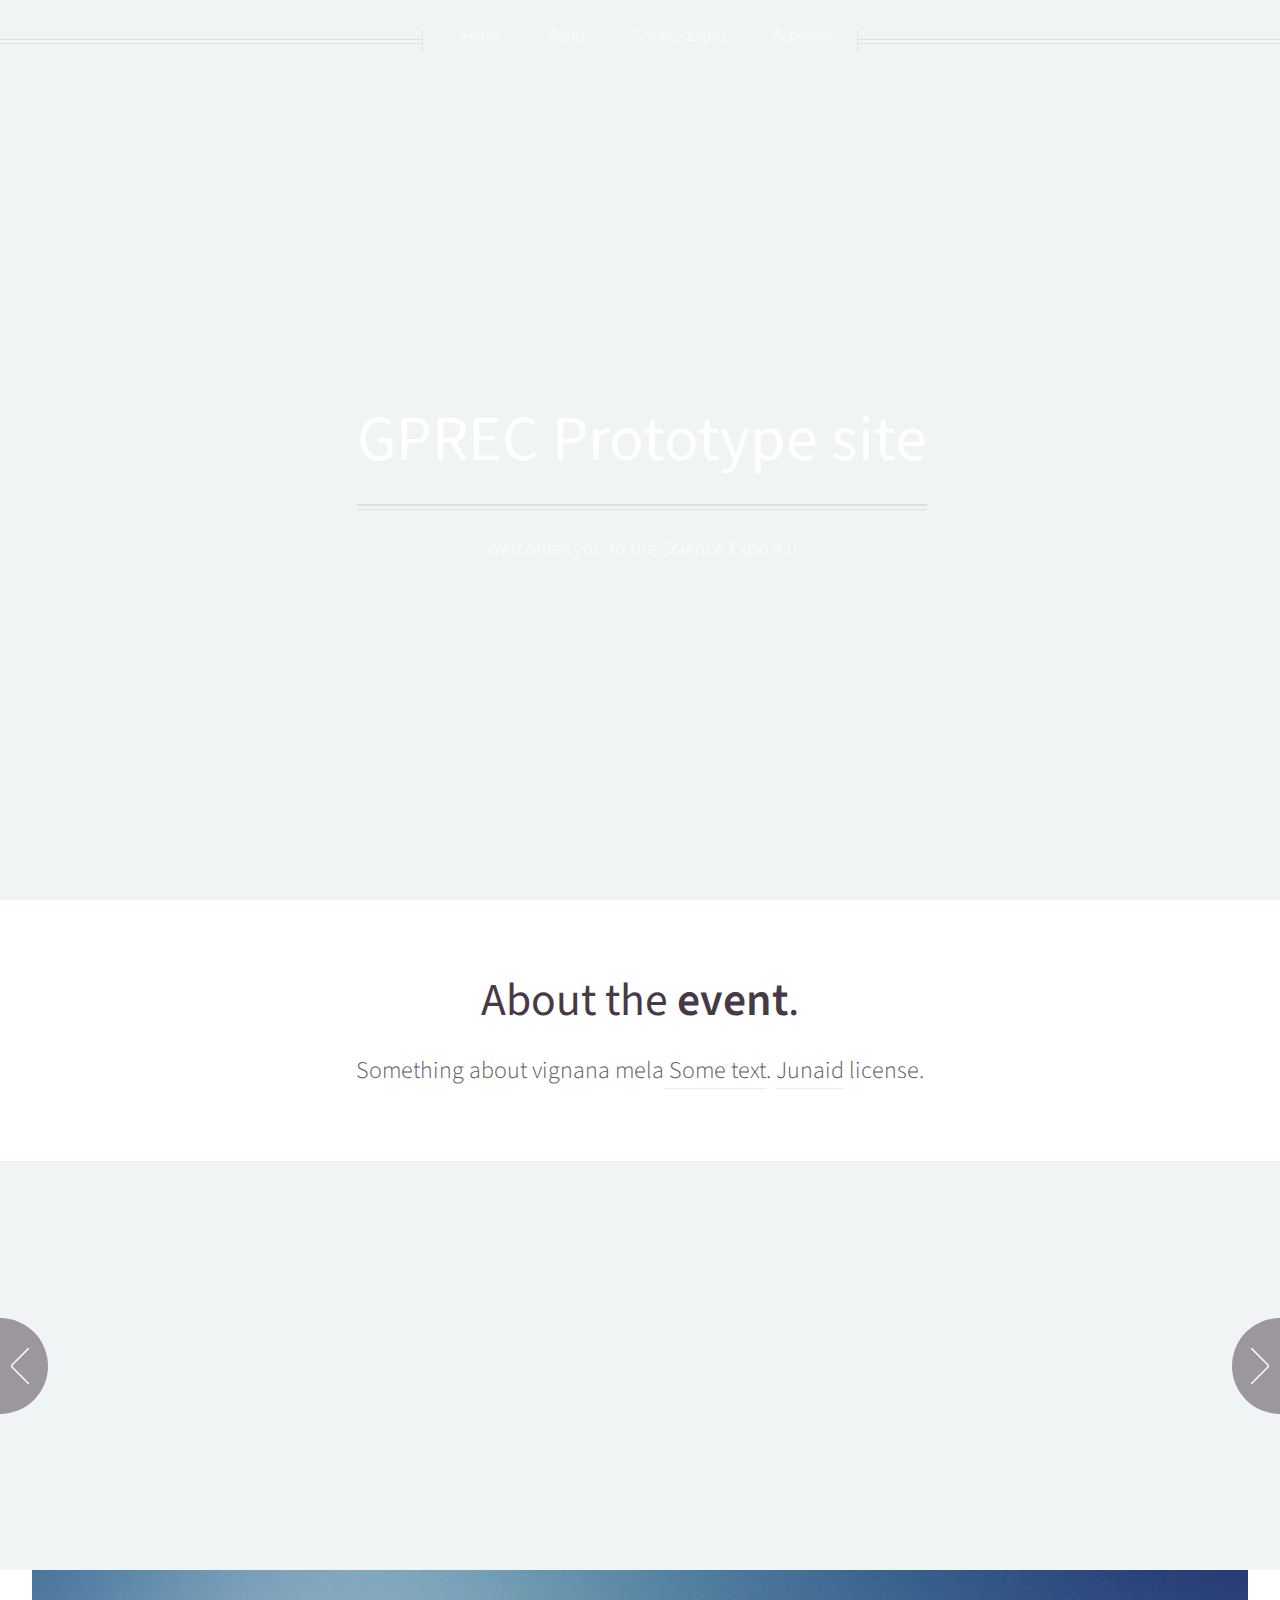
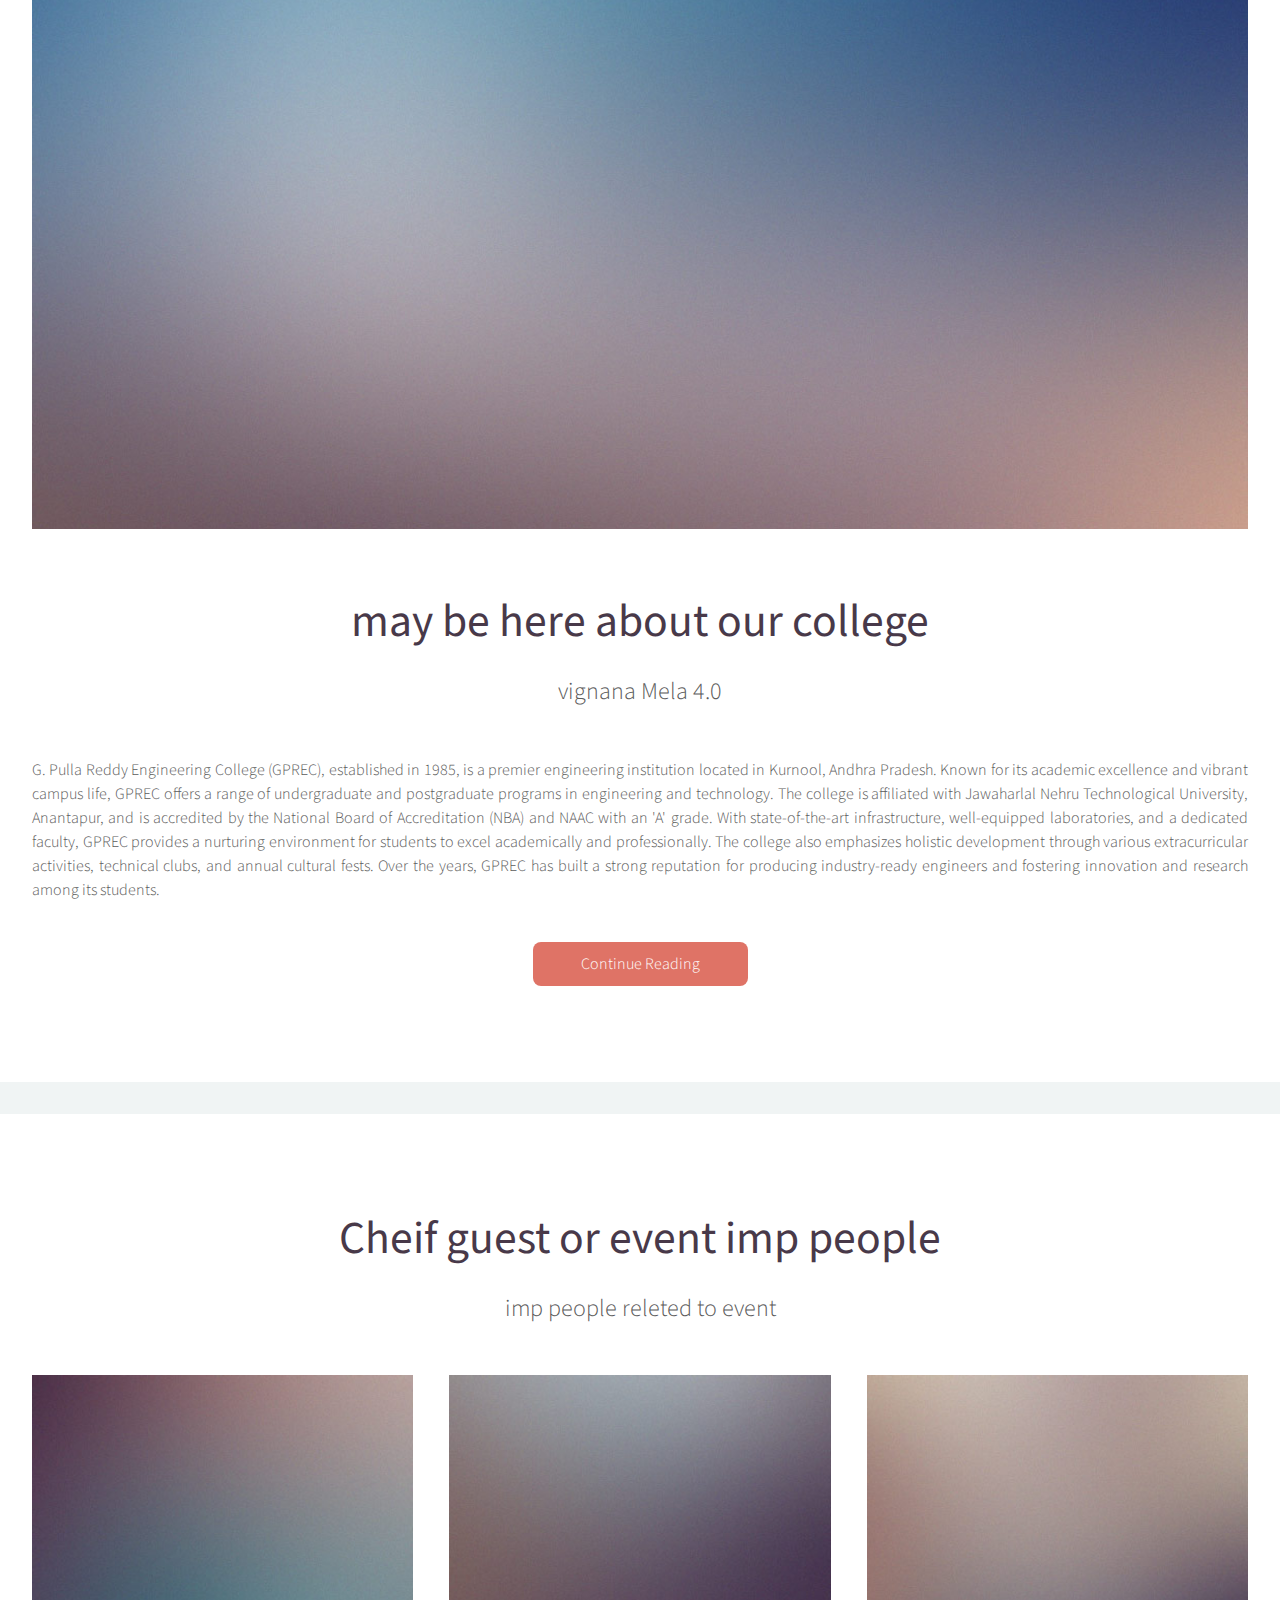
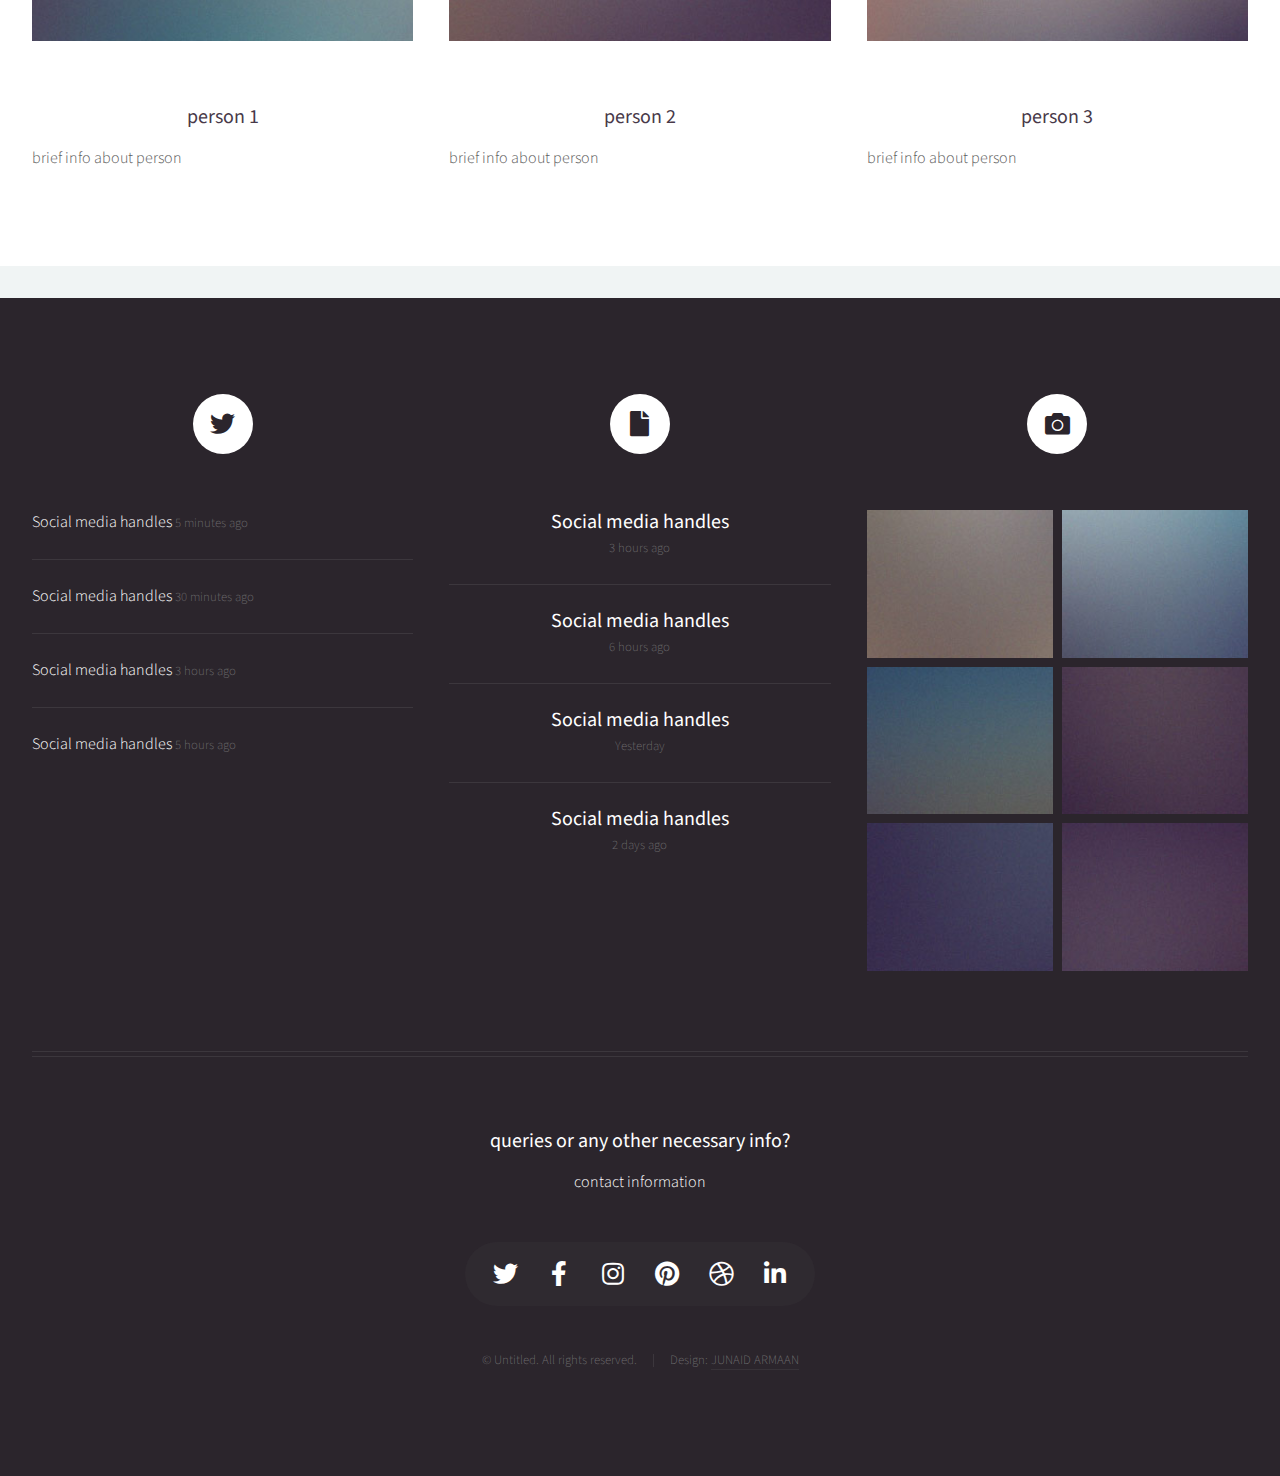
==== index.html @ 3d518bc1 "commit first" ====
<!DOCTYPE HTML>
<!--
	Helios by HTML5 UP
	html5up.net | @ajlkn
	Free for personal and commercial use under the CCA 3.0 license (html5up.net/license)
-->
<html>
	<head>
		<title>Prototype</title>
		<meta charset="utf-8" />
		<meta name="viewport" content="width=device-width, initial-scale=1, user-scalable=no" />
		<link rel="stylesheet" href="assets/css/main.css" />
		<noscript><link rel="stylesheet" href="assets/css/noscript.css" /></noscript>
	</head>
	<body class="homepage is-preload">
		<div id="page-wrapper">

			<!-- Header -->
				<div id="header">

					<!-- Inner -->
						<div class="inner">
							<header>
								<h1><a href="index.html" id="logo">GPREC Prototype site</a></h1>
								<hr />
								<p>Welcomes you to the Science Expo 4.0	</p>
							</header>
							<!-- <footer>
								<a href="#banner" class="button circled scrolly">Start</a>
							</footer> -->
						</div>

					<!-- Nav -->
						<nav id="nav">
							<ul>
								<li><a href="index.html">Home</a></li>
								<!-- <li>
									<a href="#">Dropdown</a>
									<ul>
										<li><a href="#">Lorem ipsum dolor</a></li>
										<li><a href="#">Magna phasellus</a></li>
										<li><a href="#">Etiam dolore nisl</a></li>
										<li>
											<a href="#">And a submenu &hellip;</a>
											<ul>
												<li><a href="#">Lorem ipsum dolor</a></li>
												<li><a href="#">Phasellus consequat</a></li>
												<li><a href="#">Magna phasellus</a></li>
												<li><a href="#">Etiam dolore nisl</a></li>
											</ul>
										</li>
										<li><a href="#">Veroeros feugiat</a></li>
									</ul>
								</li> -->
								<li><a href="left-sidebar.html">Stalls</a></li>
								<li><a href="right-sidebar.html">Science Expos</a></li>
								<li><a href="no-sidebar.html">Schedule</a></li>
							</ul>
						</nav>

				</div>

			<!-- Banner -->
				<section id="banner">
					<header>
						<h2>About the  <strong>event</strong>.</h2>
						<p>
							Something about vignana mela<a href="http://html5up.net"> Some text</a>.
							 <a href="http://html5up.net/license">Junaid</a> license.
						</p>
					</header>
				</section>

			<!-- Carousel -->
				<section class="carousel">
					<div class="reel">

						<article>
							<a href="#" class="image featured"><img src="images/pic01.jpg" alt="" /></a>
							<header>
								<h3><a href="#">Some Image 1</a></h3>
							</header>
							<p>information about image</p>
						</article>

						<article>
							<a href="#" class="image featured"><img src="images/pic02.jpg" alt="" /></a>
							<header>
								<h3><a href="#">Some Image 2</a></h3>
							</header>
							<p>information about image</p>
						</article>

						<article>
							<a href="#" class="image featured"><img src="images/pic03.jpg" alt="" /></a>
							<header>
								<h3><a href="#">Some Image 3</a></h3>
							</header>
							<p>information about image</p>
						</article>

						<article>
							<a href="#" class="image featured"><img src="images/pic04.jpg" alt="" /></a>
							<header>
								<h3><a href="#">Some Image 4</a></h3>
							</header>
							<p>information about image</p>
						</article>

						<article>
							<a href="#" class="image featured"><img src="images/pic05.jpg" alt="" /></a>
							<header>
								<h3><a href="#">Some Image 5</a></h3>
							</header>
							<p>information about image</p>
						</article>

						<article>
							<a href="#" class="image featured"><img src="images/pic01.jpg" alt="" /></a>
							<header>
								<h3><a href="#">Some Image 6</a></h3>
							</header>
							<p>information about image</p>
						</article>

						<article>
							<a href="#" class="image featured"><img src="images/pic02.jpg" alt="" /></a>
							<header>
								<h3><a href="#">Some Image 7</a></h3>
							</header>
							<p>information about image</p>
						</article>

						<article>
							<a href="#" class="image featured"><img src="images/pic03.jpg" alt="" /></a>
							<header>
								<h3><a href="#">Some Image 8</a></h3>
							</header>
							<p>information about image</p>
						</article>

						<article>
							<a href="#" class="image featured"><img src="images/pic04.jpg" alt="" /></a>
							<header>
								<h3><a href="#">Some Image 9</a></h3>
							</header>
							<p>information about image</p>
						</article>

						<article>
							<a href="#" class="image featured"><img src="images/pic05.jpg" alt="" /></a>
							<header>
								<h3><a href="#">Some Image 10</a></h3>
							</header>
							<p>information about image</p>
						</article>

					</div>
				</section>

			<!-- Main -->
				<div class="wrapper style2">

					<article id="main" class="container special">
						<a href="#" class="image featured"><img src="images/pic06.jpg" alt="" /></a>
						<header>
							<h2><a href="#">may be here about our college</a></h2>
							<p>
								vignana Mela 4.0
							</p>
						</header>
						<p>
							G. Pulla Reddy Engineering College (GPREC), established in 1985, is a premier engineering institution located in Kurnool, Andhra Pradesh. Known for its academic excellence and vibrant campus life, GPREC offers a range of undergraduate and postgraduate programs in engineering and technology. The college is affiliated with Jawaharlal Nehru Technological University, Anantapur, and is accredited by the National Board of Accreditation (NBA) and NAAC with an 'A' grade. With state-of-the-art infrastructure, well-equipped laboratories, and a dedicated faculty, GPREC provides a nurturing environment for students to excel academically and professionally. The college also emphasizes holistic development through various extracurricular activities, technical clubs, and annual cultural fests. Over the years, GPREC has built a strong reputation for producing industry-ready engineers and fostering innovation and research among its students.
						</p>
						<footer>
							<a href="#" class="button">Continue Reading</a>
						</footer>
					</article>

				</div>

			<!-- Features -->
				<div class="wrapper style1">

					<section id="features" class="container special">
						<header>
							<h2>Cheif guest or event imp people</h2>
							<p>imp people releted to event</p>
						</header>
						<div class="row">
							<article class="col-4 col-12-mobile special">
								<a href="#" class="image featured"><img src="images/pic07.jpg" alt="" /></a>
								<header>
									<h3><a href="#">person 1</a></h3>
								</header>
								<p>
									brief info about person
								</p>
							</article>
							<article class="col-4 col-12-mobile special">
								<a href="#" class="image featured"><img src="images/pic08.jpg" alt="" /></a>
								<header>
									<h3><a href="#">person 2</a></h3>
								</header>
								<p>
									brief info about person
								</p>
							</article>
							<article class="col-4 col-12-mobile special">
								<a href="#" class="image featured"><img src="images/pic09.jpg" alt="" /></a>
								<header>
									
									<h3><a href="#">person 3</a></h3>
								</header>
								<p>
									brief info about person
								</p>
							</article>
						</div>
					</section>

				</div>

			<!-- Footer -->
				<div id="footer">
					<div class="container">
						<div class="row">

							<!-- Tweets -->
								<section class="col-4 col-12-mobile">
									<header>
										<h2 class="icon brands fa-twitter circled"><span class="label">Tweets</span></h2>
									</header>
									<ul class="divided">
										<li>
											<article class="tweet">
												Social media handles
												<span class="timestamp">5 minutes ago</span>
											</article>
										</li>
										<li>
											<article class="tweet">
												Social media handles
												<span class="timestamp">30 minutes ago</span>
											</article>
										</li>
										<li>
											<article class="tweet">
												Social media handles
												<span class="timestamp">3 hours ago</span>
											</article>
										</li>
										<li>
											<article class="tweet">
												Social media handles
												<span class="timestamp">5 hours ago</span>
											</article>
										</li>
									</ul>
								</section>

							<!-- Posts -->
								<section class="col-4 col-12-mobile">
									<header>
										<h2 class="icon solid fa-file circled"><span class="label">Posts</span></h2>
									</header>
									<ul class="divided">
										<li>
											<article class="post stub">
												<header>
													<h3><a href="#">Social media handles</a></h3>
												</header>
												<span class="timestamp">3 hours ago</span>
											</article>
										</li>
										<li>
											<article class="post stub">
												<header>
													<h3><a href="#">Social media handles</a></h3>
												</header>
												<span class="timestamp">6 hours ago</span>
											</article>
										</li>
										<li>
											<article class="post stub">
												<header>
													<h3><a href="#">Social media handles</a></h3>
												</header>
												<span class="timestamp">Yesterday</span>
											</article>
										</li>
										<li>
											<article class="post stub">
												<header>
													<h3><a href="#">Social media handles</a></h3>
												</header>
												<span class="timestamp">2 days ago</span>
											</article>
										</li>
									</ul>
								</section>

							<!-- Photos -->
								<section class="col-4 col-12-mobile">
									<header>
										<h2 class="icon solid fa-camera circled"><span class="label">Photos</span></h2>
									</header>
									<div class="row gtr-25">
										<div class="col-6">
											<a href="#" class="image fit"><img src="images/pic10.jpg" alt="" /></a>
										</div>
										<div class="col-6">
											<a href="#" class="image fit"><img src="images/pic11.jpg" alt="" /></a>
										</div>
										<div class="col-6">
											<a href="#" class="image fit"><img src="images/pic12.jpg" alt="" /></a>
										</div>
										<div class="col-6">
											<a href="#" class="image fit"><img src="images/pic13.jpg" alt="" /></a>
										</div>
										<div class="col-6">
											<a href="#" class="image fit"><img src="images/pic14.jpg" alt="" /></a>
										</div>
										<div class="col-6">
											<a href="#" class="image fit"><img src="images/pic15.jpg" alt="" /></a>
										</div>
									</div>
								</section>

						</div>
						<hr />
						<div class="row">
							<div class="col-12">

								<!-- Contact -->
									<section class="contact">
										<header>
											<h3>queries or any other necessary info?</h3>
										</header>
										<p>contact information</p>
										<ul class="icons">
											<li><a href="#" class="icon brands fa-twitter"><span class="label">Twitter</span></a></li>
											<li><a href="#" class="icon brands fa-facebook-f"><span class="label">Facebook</span></a></li>
											<li><a href="#" class="icon brands fa-instagram"><span class="label">Instagram</span></a></li>
											<li><a href="#" class="icon brands fa-pinterest"><span class="label">Pinterest</span></a></li>
											<li><a href="#" class="icon brands fa-dribbble"><span class="label">Dribbble</span></a></li>
											<li><a href="#" class="icon brands fa-linkedin-in"><span class="label">Linkedin</span></a></li>
										</ul>
									</section>

								<!-- Copyright -->
									<div class="copyright">
										<ul class="menu">
											<li>&copy; Untitled. All rights reserved.</li><li>Design: <a href="http://html5up.net">JUNAID ARMAAN</a></li>
										</ul>
									</div>

							</div>

						</div>
					</div>
				</div>

		</div>

		<!-- Scripts -->
			<script src="assets/js/jquery.min.js"></script>
			<script src="assets/js/jquery.dropotron.min.js"></script>
			<script src="assets/js/jquery.scrolly.min.js"></script>
			<script src="assets/js/jquery.scrollex.min.js"></script>
			<script src="assets/js/browser.min.js"></script>
			<script src="assets/js/breakpoints.min.js"></script>
			<script src="assets/js/util.js"></script>
			<script src="assets/js/main.js"></script>

	</body>
</html>
---- assets/css/main.css ----
@import url("https://fonts.googleapis.com/css?family=Source+Sans+Pro:300,300italic,400,400italic,600");
@import url("fontawesome-all.min.css");

/*
	Helios by HTML5 UP
	html5up.net | @ajlkn
	Free for personal and commercial use under the CCA 3.0 license (html5up.net/license)
*/

html, body, div, span, applet, object,
iframe, h1, h2, h3, h4, h5, h6, p, blockquote,
pre, a, abbr, acronym, address, big, cite,
code, del, dfn, em, img, ins, kbd, q, s, samp,
small, strike, strong, sub, sup, tt, var, b,
u, i, center, dl, dt, dd, ol, ul, li, fieldset,
form, label, legend, table, caption, tbody,
tfoot, thead, tr, th, td, article, aside,
canvas, details, embed, figure, figcaption,
footer, header, hgroup, menu, nav, output, ruby,
section, summary, time, mark, audio, video {
	margin: 0;
	padding: 0;
	border: 0;
	font-size: 100%;
	font: inherit;
	vertical-align: baseline;}

article, aside, details, figcaption, figure,
footer, header, hgroup, menu, nav, section {
	display: block;}

body {
	line-height: 1;
}

ol, ul {
	list-style: none;
}

blockquote, q {
	quotes: none;
}

	blockquote:before, blockquote:after, q:before, q:after {
		content: '';
		content: none;
	}

table {
	border-collapse: collapse;
	border-spacing: 0;
}

body {
	-webkit-text-size-adjust: none;
}

mark {
	background-color: transparent;
	color: inherit;
}

input::-moz-focus-inner {
	border: 0;
	padding: 0;
}

input, select, textarea {
	-moz-appearance: none;
	-webkit-appearance: none;
	-ms-appearance: none;
	appearance: none;
}

/* Basic */

	html {
		box-sizing: border-box;
	}

	*, *:before, *:after {
		box-sizing: inherit;
	}

	body {
		background: #f0f4f4;
		color: #5b5b5b;
		font-size: 15pt;
		line-height: 1.85em;
		font-family: 'Source Sans Pro', sans-serif;
		font-weight: 300;
	}

		body.is-preload *, body.is-preload *:before, body.is-preload *:after {
			-moz-animation: none !important;
			-webkit-animation: none !important;
			-ms-animation: none !important;
			animation: none !important;
			-moz-transition: none !important;
			-webkit-transition: none !important;
			-ms-transition: none !important;
			transition: none !important;
		}

	input, textarea, select {
		font-size: 15pt;
		line-height: 1.85em;
		font-family: 'Source Sans Pro', sans-serif;
		font-weight: 300;
	}

	h1, h2, h3, h4, h5, h6 {
		font-weight: 400;
		color: #483949;
		line-height: 1.25em;
	}

	h1 a, h2 a, h3 a, h4 a, h5 a, h6 a {
		color: inherit;
		text-decoration: none;
		border-bottom-color: transparent;
	}

	h1 strong, h2 strong, h3 strong, h4 strong, h5 strong, h6 strong {
		font-weight: 600;
	}

	h2 {
		font-size: 2.85em;
	}

	h3 {
		font-size: 1.25em;
	}

	h4 {
		font-size: 1em;
		margin: 0 0 0.25em 0;
	}

	strong, b {
		font-weight: 400;
		color: #483949;
	}

	em, i {
		font-style: italic;
	}

	a {
		color: inherit;
		border-bottom: solid 1px rgba(128, 128, 128, 0.15);
		text-decoration: none;
		-moz-transition: background-color 0.35s ease-in-out, color 0.35s ease-in-out, border-bottom-color 0.35s ease-in-out;
		-webkit-transition: background-color 0.35s ease-in-out, color 0.35s ease-in-out, border-bottom-color 0.35s ease-in-out;
		-ms-transition: background-color 0.35s ease-in-out, color 0.35s ease-in-out, border-bottom-color 0.35s ease-in-out;
		transition: background-color 0.35s ease-in-out, color 0.35s ease-in-out, border-bottom-color 0.35s ease-in-out;
	}

		a:hover {
			color: #ef8376;
			border-bottom-color: transparent;
		}

	sub {
		position: relative;
		top: 0.5em;
		font-size: 0.8em;
	}

	sup {
		position: relative;
		top: -0.5em;
		font-size: 0.8em;
	}

	blockquote {
		border-left: solid 0.5em #ddd;
		padding: 1em 0 1em 2em;
		font-style: italic;
	}

	p, ul, ol, dl, table {
		margin-bottom: 1em;
	}

	p {
		text-align: justify;
	}

	br.clear {
		clear: both;
	}

	hr {
		position: relative;
		display: block;
		border: 0;
		top: 4.5em;
		margin-bottom: 9em;
		height: 6px;
		border-top: solid 1px rgba(128, 128, 128, 0.2);
		border-bottom: solid 1px rgba(128, 128, 128, 0.2);
	}

		hr:before, hr:after {
			content: '';
			position: absolute;
			top: -8px;
			display: block;
			width: 1px;
			height: 21px;
			background: rgba(128, 128, 128, 0.2);
		}

		hr:before {
			left: -1px;
		}

		hr:after {
			right: -1px;
		}

	.timestamp {
		color: rgba(128, 128, 128, 0.75);
		font-size: 0.8em;
	}

/* Container */

	.container {
		margin: 0 auto;
		max-width: 100%;
		width: 1400px;
	}

		@media screen and (max-width: 1680px) {

			.container {
				width: 1200px;
			}

		}

		@media screen and (max-width: 1280px) {

			.container {
				width: 100%;
			}

		}

		@media screen and (max-width: 960px) {

			.container {
				width: 100%;
			}

		}

		@media screen and (max-width: 840px) {

			.container {
				width: 100%;
			}

		}

		@media screen and (max-width: 736px) {

			.container {
				width: 100%;
			}

		}

/* Row */

	.row {
		display: flex;
		flex-wrap: wrap;
		box-sizing: border-box;
		align-items: stretch;
	}

		.row > * {
			box-sizing: border-box;
		}

		.row.gtr-uniform > * > :last-child {
			margin-bottom: 0;
		}

		.row.aln-left {
			justify-content: flex-start;
		}

		.row.aln-center {
			justify-content: center;
		}

		.row.aln-right {
			justify-content: flex-end;
		}

		.row.aln-top {
			align-items: flex-start;
		}

		.row.aln-middle {
			align-items: center;
		}

		.row.aln-bottom {
			align-items: flex-end;
		}

		.row > .imp {
			order: -1;
		}

		.row > .col-1 {
			width: 8.33333%;
		}

		.row > .off-1 {
			margin-left: 8.33333%;
		}

		.row > .col-2 {
			width: 16.66667%;
		}

		.row > .off-2 {
			margin-left: 16.66667%;
		}

		.row > .col-3 {
			width: 25%;
		}

		.row > .off-3 {
			margin-left: 25%;
		}

		.row > .col-4 {
			width: 33.33333%;
		}

		.row > .off-4 {
			margin-left: 33.33333%;
		}

		.row > .col-5 {
			width: 41.66667%;
		}

		.row > .off-5 {
			margin-left: 41.66667%;
		}

		.row > .col-6 {
			width: 50%;
		}

		.row > .off-6 {
			margin-left: 50%;
		}

		.row > .col-7 {
			width: 58.33333%;
		}

		.row > .off-7 {
			margin-left: 58.33333%;
		}

		.row > .col-8 {
			width: 66.66667%;
		}

		.row > .off-8 {
			margin-left: 66.66667%;
		}

		.row > .col-9 {
			width: 75%;
		}

		.row > .off-9 {
			margin-left: 75%;
		}

		.row > .col-10 {
			width: 83.33333%;
		}

		.row > .off-10 {
			margin-left: 83.33333%;
		}

		.row > .col-11 {
			width: 91.66667%;
		}

		.row > .off-11 {
			margin-left: 91.66667%;
		}

		.row > .col-12 {
			width: 100%;
		}

		.row > .off-12 {
			margin-left: 100%;
		}

		.row.gtr-0 {
			margin-top: 0px;
			margin-left: 0px;
		}

			.row.gtr-0 > * {
				padding: 0px 0 0 0px;
			}

			.row.gtr-0.gtr-uniform {
				margin-top: 0px;
			}

				.row.gtr-0.gtr-uniform > * {
					padding-top: 0px;
				}

		.row.gtr-25 {
			margin-top: -10px;
			margin-left: -10px;
		}

			.row.gtr-25 > * {
				padding: 10px 0 0 10px;
			}

			.row.gtr-25.gtr-uniform {
				margin-top: -10px;
			}

				.row.gtr-25.gtr-uniform > * {
					padding-top: 10px;
				}

		.row.gtr-50 {
			margin-top: -20px;
			margin-left: -20px;
		}

			.row.gtr-50 > * {
				padding: 20px 0 0 20px;
			}

			.row.gtr-50.gtr-uniform {
				margin-top: -20px;
			}

				.row.gtr-50.gtr-uniform > * {
					padding-top: 20px;
				}

		.row {
			margin-top: -40px;
			margin-left: -40px;
		}

			.row > * {
				padding: 40px 0 0 40px;
			}

			.row.gtr-uniform {
				margin-top: -40px;
			}

				.row.gtr-uniform > * {
					padding-top: 40px;
				}

		.row.gtr-150 {
			margin-top: -60px;
			margin-left: -60px;
		}

			.row.gtr-150 > * {
				padding: 60px 0 0 60px;
			}

			.row.gtr-150.gtr-uniform {
				margin-top: -60px;
			}

				.row.gtr-150.gtr-uniform > * {
					padding-top: 60px;
				}

		.row.gtr-200 {
			margin-top: -80px;
			margin-left: -80px;
		}

			.row.gtr-200 > * {
				padding: 80px 0 0 80px;
			}

			.row.gtr-200.gtr-uniform {
				margin-top: -80px;
			}

				.row.gtr-200.gtr-uniform > * {
					padding-top: 80px;
				}

		@media screen and (max-width: 1680px) {

			.row {
				display: flex;
				flex-wrap: wrap;
				box-sizing: border-box;
				align-items: stretch;
			}

				.row > * {
					box-sizing: border-box;
				}

				.row.gtr-uniform > * > :last-child {
					margin-bottom: 0;
				}

				.row.aln-left {
					justify-content: flex-start;
				}

				.row.aln-center {
					justify-content: center;
				}

				.row.aln-right {
					justify-content: flex-end;
				}

				.row.aln-top {
					align-items: flex-start;
				}

				.row.aln-middle {
					align-items: center;
				}

				.row.aln-bottom {
					align-items: flex-end;
				}

				.row > .imp-wide {
					order: -1;
				}

				.row > .col-1-wide {
					width: 8.33333%;
				}

				.row > .off-1-wide {
					margin-left: 8.33333%;
				}

				.row > .col-2-wide {
					width: 16.66667%;
				}

				.row > .off-2-wide {
					margin-left: 16.66667%;
				}

				.row > .col-3-wide {
					width: 25%;
				}

				.row > .off-3-wide {
					margin-left: 25%;
				}

				.row > .col-4-wide {
					width: 33.33333%;
				}

				.row > .off-4-wide {
					margin-left: 33.33333%;
				}

				.row > .col-5-wide {
					width: 41.66667%;
				}

				.row > .off-5-wide {
					margin-left: 41.66667%;
				}

				.row > .col-6-wide {
					width: 50%;
				}

				.row > .off-6-wide {
					margin-left: 50%;
				}

				.row > .col-7-wide {
					width: 58.33333%;
				}

				.row > .off-7-wide {
					margin-left: 58.33333%;
				}

				.row > .col-8-wide {
					width: 66.66667%;
				}

				.row > .off-8-wide {
					margin-left: 66.66667%;
				}

				.row > .col-9-wide {
					width: 75%;
				}

				.row > .off-9-wide {
					margin-left: 75%;
				}

				.row > .col-10-wide {
					width: 83.33333%;
				}

				.row > .off-10-wide {
					margin-left: 83.33333%;
				}

				.row > .col-11-wide {
					width: 91.66667%;
				}

				.row > .off-11-wide {
					margin-left: 91.66667%;
				}

				.row > .col-12-wide {
					width: 100%;
				}

				.row > .off-12-wide {
					margin-left: 100%;
				}

				.row.gtr-0 {
					margin-top: 0px;
					margin-left: 0px;
				}

					.row.gtr-0 > * {
						padding: 0px 0 0 0px;
					}

					.row.gtr-0.gtr-uniform {
						margin-top: 0px;
					}

						.row.gtr-0.gtr-uniform > * {
							padding-top: 0px;
						}

				.row.gtr-25 {
					margin-top: -10px;
					margin-left: -10px;
				}

					.row.gtr-25 > * {
						padding: 10px 0 0 10px;
					}

					.row.gtr-25.gtr-uniform {
						margin-top: -10px;
					}

						.row.gtr-25.gtr-uniform > * {
							padding-top: 10px;
						}

				.row.gtr-50 {
					margin-top: -20px;
					margin-left: -20px;
				}

					.row.gtr-50 > * {
						padding: 20px 0 0 20px;
					}

					.row.gtr-50.gtr-uniform {
						margin-top: -20px;
					}

						.row.gtr-50.gtr-uniform > * {
							padding-top: 20px;
						}

				.row {
					margin-top: -40px;
					margin-left: -40px;
				}

					.row > * {
						padding: 40px 0 0 40px;
					}

					.row.gtr-uniform {
						margin-top: -40px;
					}

						.row.gtr-uniform > * {
							padding-top: 40px;
						}

				.row.gtr-150 {
					margin-top: -60px;
					margin-left: -60px;
				}

					.row.gtr-150 > * {
						padding: 60px 0 0 60px;
					}

					.row.gtr-150.gtr-uniform {
						margin-top: -60px;
					}

						.row.gtr-150.gtr-uniform > * {
							padding-top: 60px;
						}

				.row.gtr-200 {
					margin-top: -80px;
					margin-left: -80px;
				}

					.row.gtr-200 > * {
						padding: 80px 0 0 80px;
					}

					.row.gtr-200.gtr-uniform {
						margin-top: -80px;
					}

						.row.gtr-200.gtr-uniform > * {
							padding-top: 80px;
						}

		}

		@media screen and (max-width: 1280px) {

			.row {
				display: flex;
				flex-wrap: wrap;
				box-sizing: border-box;
				align-items: stretch;
			}

				.row > * {
					box-sizing: border-box;
				}

				.row.gtr-uniform > * > :last-child {
					margin-bottom: 0;
				}

				.row.aln-left {
					justify-content: flex-start;
				}

				.row.aln-center {
					justify-content: center;
				}

				.row.aln-right {
					justify-content: flex-end;
				}

				.row.aln-top {
					align-items: flex-start;
				}

				.row.aln-middle {
					align-items: center;
				}

				.row.aln-bottom {
					align-items: flex-end;
				}

				.row > .imp-normal {
					order: -1;
				}

				.row > .col-1-normal {
					width: 8.33333%;
				}

				.row > .off-1-normal {
					margin-left: 8.33333%;
				}

				.row > .col-2-normal {
					width: 16.66667%;
				}

				.row > .off-2-normal {
					margin-left: 16.66667%;
				}

				.row > .col-3-normal {
					width: 25%;
				}

				.row > .off-3-normal {
					margin-left: 25%;
				}

				.row > .col-4-normal {
					width: 33.33333%;
				}

				.row > .off-4-normal {
					margin-left: 33.33333%;
				}

				.row > .col-5-normal {
					width: 41.66667%;
				}

				.row > .off-5-normal {
					margin-left: 41.66667%;
				}

				.row > .col-6-normal {
					width: 50%;
				}

				.row > .off-6-normal {
					margin-left: 50%;
				}

				.row > .col-7-normal {
					width: 58.33333%;
				}

				.row > .off-7-normal {
					margin-left: 58.33333%;
				}

				.row > .col-8-normal {
					width: 66.66667%;
				}

				.row > .off-8-normal {
					margin-left: 66.66667%;
				}

				.row > .col-9-normal {
					width: 75%;
				}

				.row > .off-9-normal {
					margin-left: 75%;
				}

				.row > .col-10-normal {
					width: 83.33333%;
				}

				.row > .off-10-normal {
					margin-left: 83.33333%;
				}

				.row > .col-11-normal {
					width: 91.66667%;
				}

				.row > .off-11-normal {
					margin-left: 91.66667%;
				}

				.row > .col-12-normal {
					width: 100%;
				}

				.row > .off-12-normal {
					margin-left: 100%;
				}

				.row.gtr-0 {
					margin-top: 0px;
					margin-left: 0px;
				}

					.row.gtr-0 > * {
						padding: 0px 0 0 0px;
					}

					.row.gtr-0.gtr-uniform {
						margin-top: 0px;
					}

						.row.gtr-0.gtr-uniform > * {
							padding-top: 0px;
						}

				.row.gtr-25 {
					margin-top: -9px;
					margin-left: -9px;
				}

					.row.gtr-25 > * {
						padding: 9px 0 0 9px;
					}

					.row.gtr-25.gtr-uniform {
						margin-top: -9px;
					}

						.row.gtr-25.gtr-uniform > * {
							padding-top: 9px;
						}

				.row.gtr-50 {
					margin-top: -18px;
					margin-left: -18px;
				}

					.row.gtr-50 > * {
						padding: 18px 0 0 18px;
					}

					.row.gtr-50.gtr-uniform {
						margin-top: -18px;
					}

						.row.gtr-50.gtr-uniform > * {
							padding-top: 18px;
						}

				.row {
					margin-top: -36px;
					margin-left: -36px;
				}

					.row > * {
						padding: 36px 0 0 36px;
					}

					.row.gtr-uniform {
						margin-top: -36px;
					}

						.row.gtr-uniform > * {
							padding-top: 36px;
						}

				.row.gtr-150 {
					margin-top: -54px;
					margin-left: -54px;
				}

					.row.gtr-150 > * {
						padding: 54px 0 0 54px;
					}

					.row.gtr-150.gtr-uniform {
						margin-top: -54px;
					}

						.row.gtr-150.gtr-uniform > * {
							padding-top: 54px;
						}

				.row.gtr-200 {
					margin-top: -72px;
					margin-left: -72px;
				}

					.row.gtr-200 > * {
						padding: 72px 0 0 72px;
					}

					.row.gtr-200.gtr-uniform {
						margin-top: -72px;
					}

						.row.gtr-200.gtr-uniform > * {
							padding-top: 72px;
						}

		}

		@media screen and (max-width: 960px) {

			.row {
				display: flex;
				flex-wrap: wrap;
				box-sizing: border-box;
				align-items: stretch;
			}

				.row > * {
					box-sizing: border-box;
				}

				.row.gtr-uniform > * > :last-child {
					margin-bottom: 0;
				}

				.row.aln-left {
					justify-content: flex-start;
				}

				.row.aln-center {
					justify-content: center;
				}

				.row.aln-right {
					justify-content: flex-end;
				}

				.row.aln-top {
					align-items: flex-start;
				}

				.row.aln-middle {
					align-items: center;
				}

				.row.aln-bottom {
					align-items: flex-end;
				}

				.row > .imp-narrow {
					order: -1;
				}

				.row > .col-1-narrow {
					width: 8.33333%;
				}

				.row > .off-1-narrow {
					margin-left: 8.33333%;
				}

				.row > .col-2-narrow {
					width: 16.66667%;
				}

				.row > .off-2-narrow {
					margin-left: 16.66667%;
				}

				.row > .col-3-narrow {
					width: 25%;
				}

				.row > .off-3-narrow {
					margin-left: 25%;
				}

				.row > .col-4-narrow {
					width: 33.33333%;
				}

				.row > .off-4-narrow {
					margin-left: 33.33333%;
				}

				.row > .col-5-narrow {
					width: 41.66667%;
				}

				.row > .off-5-narrow {
					margin-left: 41.66667%;
				}

				.row > .col-6-narrow {
					width: 50%;
				}

				.row > .off-6-narrow {
					margin-left: 50%;
				}

				.row > .col-7-narrow {
					width: 58.33333%;
				}

				.row > .off-7-narrow {
					margin-left: 58.33333%;
				}

				.row > .col-8-narrow {
					width: 66.66667%;
				}

				.row > .off-8-narrow {
					margin-left: 66.66667%;
				}

				.row > .col-9-narrow {
					width: 75%;
				}

				.row > .off-9-narrow {
					margin-left: 75%;
				}

				.row > .col-10-narrow {
					width: 83.33333%;
				}

				.row > .off-10-narrow {
					margin-left: 83.33333%;
				}

				.row > .col-11-narrow {
					width: 91.66667%;
				}

				.row > .off-11-narrow {
					margin-left: 91.66667%;
				}

				.row > .col-12-narrow {
					width: 100%;
				}

				.row > .off-12-narrow {
					margin-left: 100%;
				}

				.row.gtr-0 {
					margin-top: 0px;
					margin-left: 0px;
				}

					.row.gtr-0 > * {
						padding: 0px 0 0 0px;
					}

					.row.gtr-0.gtr-uniform {
						margin-top: 0px;
					}

						.row.gtr-0.gtr-uniform > * {
							padding-top: 0px;
						}

				.row.gtr-25 {
					margin-top: -8px;
					margin-left: -8px;
				}

					.row.gtr-25 > * {
						padding: 8px 0 0 8px;
					}

					.row.gtr-25.gtr-uniform {
						margin-top: -8px;
					}

						.row.gtr-25.gtr-uniform > * {
							padding-top: 8px;
						}

				.row.gtr-50 {
					margin-top: -16px;
					margin-left: -16px;
				}

					.row.gtr-50 > * {
						padding: 16px 0 0 16px;
					}

					.row.gtr-50.gtr-uniform {
						margin-top: -16px;
					}

						.row.gtr-50.gtr-uniform > * {
							padding-top: 16px;
						}

				.row {
					margin-top: -32px;
					margin-left: -32px;
				}

					.row > * {
						padding: 32px 0 0 32px;
					}

					.row.gtr-uniform {
						margin-top: -32px;
					}

						.row.gtr-uniform > * {
							padding-top: 32px;
						}

				.row.gtr-150 {
					margin-top: -48px;
					margin-left: -48px;
				}

					.row.gtr-150 > * {
						padding: 48px 0 0 48px;
					}

					.row.gtr-150.gtr-uniform {
						margin-top: -48px;
					}

						.row.gtr-150.gtr-uniform > * {
							padding-top: 48px;
						}

				.row.gtr-200 {
					margin-top: -64px;
					margin-left: -64px;
				}

					.row.gtr-200 > * {
						padding: 64px 0 0 64px;
					}

					.row.gtr-200.gtr-uniform {
						margin-top: -64px;
					}

						.row.gtr-200.gtr-uniform > * {
							padding-top: 64px;
						}

		}

		@media screen and (max-width: 840px) {

			.row {
				display: flex;
				flex-wrap: wrap;
				box-sizing: border-box;
				align-items: stretch;
			}

				.row > * {
					box-sizing: border-box;
				}

				.row.gtr-uniform > * > :last-child {
					margin-bottom: 0;
				}

				.row.aln-left {
					justify-content: flex-start;
				}

				.row.aln-center {
					justify-content: center;
				}

				.row.aln-right {
					justify-content: flex-end;
				}

				.row.aln-top {
					align-items: flex-start;
				}

				.row.aln-middle {
					align-items: center;
				}

				.row.aln-bottom {
					align-items: flex-end;
				}

				.row > .imp-narrower {
					order: -1;
				}

				.row > .col-1-narrower {
					width: 8.33333%;
				}

				.row > .off-1-narrower {
					margin-left: 8.33333%;
				}

				.row > .col-2-narrower {
					width: 16.66667%;
				}

				.row > .off-2-narrower {
					margin-left: 16.66667%;
				}

				.row > .col-3-narrower {
					width: 25%;
				}

				.row > .off-3-narrower {
					margin-left: 25%;
				}

				.row > .col-4-narrower {
					width: 33.33333%;
				}

				.row > .off-4-narrower {
					margin-left: 33.33333%;
				}

				.row > .col-5-narrower {
					width: 41.66667%;
				}

				.row > .off-5-narrower {
					margin-left: 41.66667%;
				}

				.row > .col-6-narrower {
					width: 50%;
				}

				.row > .off-6-narrower {
					margin-left: 50%;
				}

				.row > .col-7-narrower {
					width: 58.33333%;
				}

				.row > .off-7-narrower {
					margin-left: 58.33333%;
				}

				.row > .col-8-narrower {
					width: 66.66667%;
				}

				.row > .off-8-narrower {
					margin-left: 66.66667%;
				}

				.row > .col-9-narrower {
					width: 75%;
				}

				.row > .off-9-narrower {
					margin-left: 75%;
				}

				.row > .col-10-narrower {
					width: 83.33333%;
				}

				.row > .off-10-narrower {
					margin-left: 83.33333%;
				}

				.row > .col-11-narrower {
					width: 91.66667%;
				}

				.row > .off-11-narrower {
					margin-left: 91.66667%;
				}

				.row > .col-12-narrower {
					width: 100%;
				}

				.row > .off-12-narrower {
					margin-left: 100%;
				}

				.row.gtr-0 {
					margin-top: 0px;
					margin-left: 0px;
				}

					.row.gtr-0 > * {
						padding: 0px 0 0 0px;
					}

					.row.gtr-0.gtr-uniform {
						margin-top: 0px;
					}

						.row.gtr-0.gtr-uniform > * {
							padding-top: 0px;
						}

				.row.gtr-25 {
					margin-top: -8px;
					margin-left: -8px;
				}

					.row.gtr-25 > * {
						padding: 8px 0 0 8px;
					}

					.row.gtr-25.gtr-uniform {
						margin-top: -8px;
					}

						.row.gtr-25.gtr-uniform > * {
							padding-top: 8px;
						}

				.row.gtr-50 {
					margin-top: -16px;
					margin-left: -16px;
				}

					.row.gtr-50 > * {
						padding: 16px 0 0 16px;
					}

					.row.gtr-50.gtr-uniform {
						margin-top: -16px;
					}

						.row.gtr-50.gtr-uniform > * {
							padding-top: 16px;
						}

				.row {
					margin-top: -32px;
					margin-left: -32px;
				}

					.row > * {
						padding: 32px 0 0 32px;
					}

					.row.gtr-uniform {
						margin-top: -32px;
					}

						.row.gtr-uniform > * {
							padding-top: 32px;
						}

				.row.gtr-150 {
					margin-top: -48px;
					margin-left: -48px;
				}

					.row.gtr-150 > * {
						padding: 48px 0 0 48px;
					}

					.row.gtr-150.gtr-uniform {
						margin-top: -48px;
					}

						.row.gtr-150.gtr-uniform > * {
							padding-top: 48px;
						}

				.row.gtr-200 {
					margin-top: -64px;
					margin-left: -64px;
				}

					.row.gtr-200 > * {
						padding: 64px 0 0 64px;
					}

					.row.gtr-200.gtr-uniform {
						margin-top: -64px;
					}

						.row.gtr-200.gtr-uniform > * {
							padding-top: 64px;
						}

		}

		@media screen and (max-width: 736px) {

			.row {
				display: flex;
				flex-wrap: wrap;
				box-sizing: border-box;
				align-items: stretch;
			}

				.row > * {
					box-sizing: border-box;
				}

				.row.gtr-uniform > * > :last-child {
					margin-bottom: 0;
				}

				.row.aln-left {
					justify-content: flex-start;
				}

				.row.aln-center {
					justify-content: center;
				}

				.row.aln-right {
					justify-content: flex-end;
				}

				.row.aln-top {
					align-items: flex-start;
				}

				.row.aln-middle {
					align-items: center;
				}

				.row.aln-bottom {
					align-items: flex-end;
				}

				.row > .imp-mobile {
					order: -1;
				}

				.row > .col-1-mobile {
					width: 8.33333%;
				}

				.row > .off-1-mobile {
					margin-left: 8.33333%;
				}

				.row > .col-2-mobile {
					width: 16.66667%;
				}

				.row > .off-2-mobile {
					margin-left: 16.66667%;
				}

				.row > .col-3-mobile {
					width: 25%;
				}

				.row > .off-3-mobile {
					margin-left: 25%;
				}

				.row > .col-4-mobile {
					width: 33.33333%;
				}

				.row > .off-4-mobile {
					margin-left: 33.33333%;
				}

				.row > .col-5-mobile {
					width: 41.66667%;
				}

				.row > .off-5-mobile {
					margin-left: 41.66667%;
				}

				.row > .col-6-mobile {
					width: 50%;
				}

				.row > .off-6-mobile {
					margin-left: 50%;
				}

				.row > .col-7-mobile {
					width: 58.33333%;
				}

				.row > .off-7-mobile {
					margin-left: 58.33333%;
				}

				.row > .col-8-mobile {
					width: 66.66667%;
				}

				.row > .off-8-mobile {
					margin-left: 66.66667%;
				}

				.row > .col-9-mobile {
					width: 75%;
				}

				.row > .off-9-mobile {
					margin-left: 75%;
				}

				.row > .col-10-mobile {
					width: 83.33333%;
				}

				.row > .off-10-mobile {
					margin-left: 83.33333%;
				}

				.row > .col-11-mobile {
					width: 91.66667%;
				}

				.row > .off-11-mobile {
					margin-left: 91.66667%;
				}

				.row > .col-12-mobile {
					width: 100%;
				}

				.row > .off-12-mobile {
					margin-left: 100%;
				}

				.row.gtr-0 {
					margin-top: 0px;
					margin-left: 0px;
				}

					.row.gtr-0 > * {
						padding: 0px 0 0 0px;
					}

					.row.gtr-0.gtr-uniform {
						margin-top: 0px;
					}

						.row.gtr-0.gtr-uniform > * {
							padding-top: 0px;
						}

				.row.gtr-25 {
					margin-top: -5px;
					margin-left: -5px;
				}

					.row.gtr-25 > * {
						padding: 5px 0 0 5px;
					}

					.row.gtr-25.gtr-uniform {
						margin-top: -5px;
					}

						.row.gtr-25.gtr-uniform > * {
							padding-top: 5px;
						}

				.row.gtr-50 {
					margin-top: -10px;
					margin-left: -10px;
				}

					.row.gtr-50 > * {
						padding: 10px 0 0 10px;
					}

					.row.gtr-50.gtr-uniform {
						margin-top: -10px;
					}

						.row.gtr-50.gtr-uniform > * {
							padding-top: 10px;
						}

				.row {
					margin-top: -20px;
					margin-left: -20px;
				}

					.row > * {
						padding: 20px 0 0 20px;
					}

					.row.gtr-uniform {
						margin-top: -20px;
					}

						.row.gtr-uniform > * {
							padding-top: 20px;
						}

				.row.gtr-150 {
					margin-top: -30px;
					margin-left: -30px;
				}

					.row.gtr-150 > * {
						padding: 30px 0 0 30px;
					}

					.row.gtr-150.gtr-uniform {
						margin-top: -30px;
					}

						.row.gtr-150.gtr-uniform > * {
							padding-top: 30px;
						}

				.row.gtr-200 {
					margin-top: -40px;
					margin-left: -40px;
				}

					.row.gtr-200 > * {
						padding: 40px 0 0 40px;
					}

					.row.gtr-200.gtr-uniform {
						margin-top: -40px;
					}

						.row.gtr-200.gtr-uniform > * {
							padding-top: 40px;
						}

		}

/* Sections/Article */

	section, article {
		margin-bottom: 3em;
	}

		section > :last-child, section:last-child, article > :last-child, article:last-child {
			margin-bottom: 0;
		}

		section.special > header, section.special > footer, article.special > header, article.special > footer {
			text-align: center;
		}

	.row > section, .row > article {
		margin-bottom: 0;
	}

	header {
		margin: 0 0 1em 0;
	}

		header > p {
			display: block;
			font-size: 1.5em;
			margin: 1em 0 2em 0;
			line-height: 1.5em;
			text-align: inherit;
		}

	footer {
		margin: 2.5em 0 0 0;
	}

/* Image */

	.image {
		position: relative;
		display: inline-block;
		border: 0;
		outline: 0;
	}

		.image img {
			display: block;
			width: 100%;
		}

		.image.fit {
			display: block;
			width: 100%;
		}

		.image.featured {
			display: block;
			width: 100%;
			margin: 0 0 4em 0;
		}

		.image.left {
			float: left;
			margin: 0 2em 2em 0;
		}

		.image.centered {
			display: block;
			margin: 0 0 2em 0;
		}

			.image.centered img {
				margin: 0 auto;
				width: auto;
			}

/* List */

	ul {
		list-style: disc;
		padding-left: 1em;
	}

		ul li {
			padding-left: 0.5em;
		}

	ol {
		list-style: decimal;
		padding-left: 1.25em;
	}

		ol li {
			padding-left: 0.25em;
		}

/* Actions */

	ul.actions {
		margin: 3em 0 0 0;
		list-style: none;
		padding-left: 0;
	}

		form ul.actions {
			margin-top: 0;
		}

		ul.actions li {
			display: inline-block;
			margin: 0 0.75em 0 0.75em;
			padding-left: 0;
		}

			ul.actions li:first-child {
				margin-left: 0;
			}

			ul.actions li:last-child {
				margin-right: 0;
			}

/* Divided */

	ul.divided {
		list-style: none;
		padding-left: 0;
	}

		ul.divided li {
			border-top: solid 1px rgba(128, 128, 128, 0.2);
			padding-top: 1.5em;
			margin-top: 1.5em;
			padding-left: 0;
		}

			ul.divided li:first-child {
				border-top: 0;
				padding-top: 0;
				margin-top: 0;
			}

/* Menu */

	ul.menu {
		height: 1em;
		line-height: 1em;
		list-style: none;
		padding-left: 0;
	}

		ul.menu li {
			display: inline-block;
			border-left: solid 1px rgba(128, 128, 128, 0.2);
			padding-left: 1.25em;
			margin-left: 1.25em;
		}

			ul.menu li:first-child {
				border-left: 0;
				padding-left: 0;
				margin-left: 0;
			}

/* Icons */

	ul.icons {
		position: relative;
		background: rgba(128, 128, 128, 0.05);
		border-radius: 4em;
		display: inline-block;
		padding: 0.35em 0.75em 0.35em 0.75em;
		font-size: 1.25em;
		cursor: default;
		list-style: none;
	}

		ul.icons li {
			display: inline-block;
			padding-left: 0;
		}

			ul.icons li a {
				display: inline-block;
				background: none;
				width: 2.5em;
				height: 2.5em;
				line-height: 2.5em;
				text-align: center;
				border-radius: 100%;
				border: 0;
				color: inherit;
			}

				ul.icons li a:hover {
					color: #ef8376;
				}

/* Form */

	form label {
		display: block;
		font-weight: 400;
		color: #483949;
		margin: 0 0 1em 0;
	}

	form input[type="text"],
	form input[type="email"],
	form input[type="password"],
	form select,
	form textarea {
		-webkit-appearance: none;
		display: block;
		border: 0;
		background: #fafafa;
		width: 100%;
		border-radius: 0.5em;
		border: solid 1px #E5E5E5;
		padding: 1em;
		-moz-transition: background-color 0.35s ease-in-out, border-color 0.35s ease-in-out;
		-webkit-transition: background-color 0.35s ease-in-out, border-color 0.35s ease-in-out;
		-ms-transition: background-color 0.35s ease-in-out, border-color 0.35s ease-in-out;
		transition: background-color 0.35s ease-in-out, border-color 0.35s ease-in-out;
	}

		form input[type="text"]:focus,
		form input[type="email"]:focus,
		form input[type="password"]:focus,
		form select:focus,
		form textarea:focus {
			background: #fff;
			border-color: #df7366;
		}

	form input[type="text"],
	form input[type="email"],
	form input[type="password"],
	form select {
		line-height: 1em;
	}

	form textarea {
		min-height: 9em;
	}

	form ::-webkit-input-placeholder {
		color: #555 !important;
	}

	form :-moz-placeholder {
		color: #555 !important;
	}

	form ::-moz-placeholder {
		color: #555 !important;
	}

	form :-ms-input-placeholder {
		color: #555 !important;
	}

	form ::-moz-focus-inner {
		border: 0;
	}

/* Table */

	table {
		width: 100%;
	}

		table.default {
			width: 100%;
		}

			table.default tbody tr {
				border-top: solid 1px #e5e5e5;
			}

				table.default tbody tr:first-child {
					border-top: 0;
				}

				table.default tbody tr:nth-child(2n+1) {
					background: #fafafa;
				}

			table.default td {
				padding: 0.5em 1em 0.5em 1em;
			}

			table.default th {
				text-align: left;
				font-weight: 400;
				padding: 0.5em 1em 0.5em 1em;
			}

			table.default thead {
				border-bottom: solid 2px #e5e5e5;
			}

			table.default tfoot {
				border-top: solid 2px #e5e5e5;
			}

/* Button */

	input[type="button"],
	input[type="submit"],
	input[type="reset"],
	button,
	.button {
		position: relative;
		display: inline-block;
		background: #df7366;
		color: #fff;
		text-align: center;
		border-radius: 0.5em;
		text-decoration: none;
		padding: 0.65em 3em 0.65em 3em;
		border: 0;
		cursor: pointer;
		outline: 0;
		font-weight: 300;
		-moz-transition: background-color 0.35s ease-in-out, color 0.35s ease-in-out, border-bottom-color 0.35s ease-in-out;
		-webkit-transition: background-color 0.35s ease-in-out, color 0.35s ease-in-out, border-bottom-color 0.35s ease-in-out;
		-ms-transition: background-color 0.35s ease-in-out, color 0.35s ease-in-out, border-bottom-color 0.35s ease-in-out;
		transition: background-color 0.35s ease-in-out, color 0.35s ease-in-out, border-bottom-color 0.35s ease-in-out;
	}

		input[type="button"]:hover,
		input[type="submit"]:hover,
		input[type="reset"]:hover,
		button:hover,
		.button:hover {
			color: #fff;
			background: #ef8376;
		}

		input[type="button"].alt,
		input[type="submit"].alt,
		input[type="reset"].alt,
		button.alt,
		.button.alt {
			background: #2B252C;
		}

			input[type="button"].alt:hover,
			input[type="submit"].alt:hover,
			input[type="reset"].alt:hover,
			button.alt:hover,
			.button.alt:hover {
				background: #3B353C;
			}

/* Post */

	.post.stub {
		text-align: center;
	}

		.post.stub header {
			margin: 0;
		}

/* Icons */

	.icon {
		text-decoration: none;
		text-decoration: none;
	}

		.icon:before {
			-moz-osx-font-smoothing: grayscale;
			-webkit-font-smoothing: antialiased;
			display: inline-block;
			font-style: normal;
			font-variant: normal;
			text-rendering: auto;
			line-height: 1;
			text-transform: none !important;
			font-family: 'Font Awesome 5 Free';
			font-weight: 400;
		}

		.icon:before {
			line-height: inherit;
			font-size: 1.25em;
		}

		.icon > .label {
			display: none;
		}

		.icon.solid:before {
			font-weight: 900;
		}

		.icon.brands:before {
			font-family: 'Font Awesome 5 Brands';
		}

		.icon.circled {
			position: relative;
			display: inline-block;
			background: #2b252c;
			color: #fff;
			border-radius: 100%;
			width: 3em;
			height: 3em;
			line-height: 3em;
			text-align: center;
			font-size: 1.25em;
		}

			header .icon.circled {
				margin: 0 0 2em 0;
			}

/* Wrapper */

	.wrapper {
		background: #fff;
		margin: 0 0 2em 0;
		padding: 6em 0 6em 0;
	}

		.wrapper.style2 {
			padding-top: 0;
		}

/* Header */

	#header {
		position: relative;
		/* background-image: url("../../images/header.jpg"); */
		/* background-image: url("https://media.giphy.com/media/h6mBh5GMSfAvPec7Of/giphy.gif"); */
		background-image: url("https://media.giphy.com/media/UNHplVba2fweBfkLHv/giphy.gif");


		background-size: cover;
		background-position: center center;
		background-attachment: fixed;
		color: #fff;
		text-align: center;
		padding: 7.5em 0 2em 0;
		cursor: default;
	}

		#header:before {
			content: '';
			display: inline-block;
			vertical-align: middle;
			height: 100%;
		}

		#header .inner {
			position: relative;
			z-index: 1;
			margin: 0;
			display: inline-block;
			vertical-align: middle;
		}

		#header header {
			display: inline-block;
		}

			#header header > p {
				font-size: 1.25em;
				margin: 0;
			}

		#header h1 {
			color: #fff;
			font-size: 3em;
			line-height: 1em;
		}

			#header h1 a {
				color: inherit;
			}

		#header .button {
			display: inline-block;
			border-radius: 100%;
			width: 4.5em;
			height: 4.5em;
			line-height: 4.5em;
			text-align: center;
			font-size: 1.25em;
			padding: 0;
		}

		#header hr {
			top: 1.5em;
			margin-bottom: 3em;
			border-bottom-color: rgba(192, 192, 192, 0.35);
			box-shadow: inset 0 1px 0 0 rgba(192, 192, 192, 0.35);
		}

			#header hr:before, #header hr:after {
				background: rgba(192, 192, 192, 0.35);
			}

		#header footer {
			margin: 1em 0 0 0;
		}

	body.homepage #header {
		height: 100vh;
		min-height: 40em;
	}

		body.homepage #header h1 {
			font-size: 4em;
		}

		body.homepage #header:after {
			content: '';
			background: #1C0920;
			display: block;
			position: absolute;
			left: 0;
			top: 0;
			width: 100%;
			height: 100%;
			opacity: 0;
			-moz-transition: opacity 2.5s ease-in-out;
			-webkit-transition: opacity 2.5s ease-in-out;
			-ms-transition: opacity 2.5s ease-in-out;
			transition: opacity 2.5s ease-in-out;
			-moz-transition-delay: 0.5s;
			-webkit-transition-delay: 0.5s;
			-ms-transition-delay: 0.5s;
			transition-delay: 0.5s;
		}

	body.homepage.is-preload #header:after {
		opacity: 1;
	}

/* Nav */

	#nav {
		position: absolute;
		top: 0;
		left: 0;
		width: 100%;
		text-align: center;
		padding: 1.5em 0 1.5em 0;
		z-index: 1;
		overflow: hidden;
	}

		#nav > ul {
			line-height: 0px;
			position: relative;
			display: inline-block;
			margin: 0;
			height: 21px;
			border-left: solid 1px rgba(192, 192, 192, 0.35);
			border-right: solid 1px rgba(192, 192, 192, 0.35);
		}

			#nav > ul:before, #nav > ul:after {
				content: '';
				display: block;
				width: 300%;
				position: absolute;
				top: 50%;
				margin-top: -2px;
				height: 5px;
				border-top: solid 1px rgba(192, 192, 192, 0.35);
				border-bottom: solid 1px rgba(192, 192, 192, 0.35);
			}

			#nav > ul:before {
				left: 100%;
				margin-left: 1px;
			}

			#nav > ul:after {
				right: 100%;
				margin-right: 1px;
			}

			#nav > ul > li {
				display: inline-block;
				margin: -9px 0.5em 0 0.5em;
				border-radius: 0.5em;
				padding: 0.85em;
				border: solid 1px transparent;
				-moz-transition: color 0.35s ease-in-out, border-color 0.35s ease-in-out;
				-webkit-transition: color 0.35s ease-in-out, border-color 0.35s ease-in-out;
				-ms-transition: color 0.35s ease-in-out, border-color 0.35s ease-in-out;
				transition: color 0.35s ease-in-out, border-color 0.35s ease-in-out;
			}

				#nav > ul > li.active {
					border-color: rgba(192, 192, 192, 0.35);
				}

				#nav > ul > li > a, #nav > ul > li > span {
					display: block;
					color: inherit;
					text-decoration: none;
					border: 0;
					outline: 0;
				}

				#nav > ul > li > ul {
					display: none;
				}

	.dropotron {
		background: rgba(255, 255, 255, 0.975);
		padding: 1em 1.25em 1em 1.25em;
		line-height: 1em;
		height: auto;
		text-align: left;
		border-radius: 0.5em;
		box-shadow: 0 0.15em 0.25em 0 rgba(0, 0, 0, 0.25);
		min-width: 12em;
		margin-top: -1em;
		list-style: none;
	}

		.dropotron li {
			border-top: solid 1px rgba(128, 128, 128, 0.2);
			color: #5b5b5b;
			padding-left: 0;
		}

			.dropotron li:first-child {
				border-top: 0;
			}

			.dropotron li:hover {
				color: #ef8376;
			}

			.dropotron li a, .dropotron li span {
				display: block;
				border: 0;
				padding: 0.5em 0 0.5em 0;
				-moz-transition: color 0.35s ease-in-out;
				-webkit-transition: color 0.35s ease-in-out;
				-ms-transition: color 0.35s ease-in-out;
				transition: color 0.35s ease-in-out;
			}

		.dropotron.level-0 {
			margin-top: 2em;
			font-size: 0.9em;
		}

			.dropotron.level-0:before {
				content: '';
				position: absolute;
				left: 50%;
				top: -0.7em;
				margin-left: -0.75em;
				border-bottom: solid 0.75em rgba(255, 255, 255, 0.975);
				border-left: solid 0.75em rgba(64, 64, 64, 0);
				border-right: solid 0.75em rgba(64, 64, 64, 0);
			}

/* Banner */

	#banner {
		background: #fff;
		text-align: center;
		padding: 4.5em 0 4.5em 0;
		margin-bottom: 0;
	}

		#banner header > p {
			margin-bottom: 0;
		}

/* Content */

	#content > hr {
		top: 3em;
		margin-bottom: 6em;
	}

	#content > section {
		margin-bottom: 0;
	}

/* Sidebar */

	#sidebar > hr {
		top: 3em;
		margin-bottom: 6em;
	}

		#sidebar > hr.first {
			display: none;
		}

	#sidebar > section {
		margin-bottom: 0;
	}

/* Main */

	#main {
		margin-bottom: 0;
	}

		#main section:first-of-type {
			padding-top: 2em;
		}

/* Footer */

	#footer {
		position: relative;
		overflow: hidden;
		padding: 6em 0 6em 0;
		background: #2b252c;
		color: #fff;
	}

		#footer .icon.circled {
			background: #fff;
			color: #2b252c;
		}

		#footer header {
			text-align: center;
			cursor: default;
		}

		#footer h2, #footer h3, #footer h4, #footer h5, #footer h6 {
			color: #fff;
		}

		#footer .contact {
			text-align: center;
		}

			#footer .contact p {
				text-align: center;
				margin: 0 0 3em 0;
			}

		#footer .copyright {
			text-align: center;
			color: rgba(128, 128, 128, 0.75);
			font-size: 0.8em;
			cursor: default;
		}

			#footer .copyright a {
				color: rgba(128, 128, 128, 0.75);
			}

				#footer .copyright a:hover {
					color: rgba(212, 212, 212, 0.85);
				}

/* Carousel */

	.carousel {
		position: relative;
		overflow: hidden;
		padding: 2em 0 2em 0;
		margin-bottom: 0;
	}

		.carousel .forward, .carousel .backward {
			position: absolute;
			top: 50%;
			width: 6em;
			height: 12em;
			margin-top: -6em;
			cursor: pointer;
		}

			.carousel .forward:before, .carousel .backward:before {
				content: '';
				display: block;
				width: 6em;
				height: 6em;
				border-radius: 100%;
				background-color: rgba(72, 57, 73, 0.5);
				position: absolute;
				top: 50%;
				margin-top: -3em;
				-moz-transition: background-color 0.35s ease-in-out;
				-webkit-transition: background-color 0.35s ease-in-out;
				-o-transition: background-color 0.35s ease-in-out;
				-ms-transition: background-color 0.35s ease-in-out;
				transition: background-color 0.35s ease-in-out;
				-webkit-backface-visibility: hidden;
			}

			.carousel .forward:after, .carousel .backward:after {
				content: '';
				width: 3em;
				height: 3em;
				position: absolute;
				top: 50%;
				margin: -1.5em 0 0 0;
				background: url("images/arrow.svg") no-repeat center center;
			}

			.carousel .forward:hover:before, .carousel .backward:hover:before {
				background-color: rgba(239, 131, 118, 0.75);
			}

		.carousel .forward {
			right: 0;
		}

			.carousel .forward:before {
				right: -3em;
			}

			.carousel .forward:after {
				right: -0.25em;
			}

		.carousel .backward {
			left: 0;
		}

			.carousel .backward:before {
				left: -3em;
			}

			.carousel .backward:after {
				left: -0.25em;
				-moz-transform: scaleX(-1);
				-webkit-transform: scaleX(-1);
				-ms-transform: scaleX(-1);
				transform: scaleX(-1);
			}

		.carousel .reel {
			white-space: nowrap;
			position: relative;
			-webkit-overflow-scrolling: touch;
			padding: 0 2em 0 2em;
		}

		.carousel article {
			display: inline-block;
			width: 18em;
			background: #fff;
			text-align: center;
			padding: 0 1em 3em 1em;
			margin: 0 2em 0 0;
			white-space: normal;
			opacity: 1.0;
			-moz-transition: opacity 0.75s ease-in-out;
			-webkit-transition: opacity 0.75s ease-in-out;
			-ms-transition: opacity 0.75s ease-in-out;
			transition: opacity 0.75s ease-in-out;
		}

			.carousel article.loading {
				opacity: 0;
			}

			.carousel article .image {
				position: relative;
				left: -1em;
				top: 0;
				width: auto;
				margin-right: -2em;
				margin-bottom: 3em;
			}

			.carousel article p {
				text-align: center;
			}

/* Wide */

	@media screen and (max-width: 1680px) {

		/* Basic */

			body, input, textarea, select {
				font-size: 14pt;
				line-height: 1.75em;
			}

		/* Carousel */

			.carousel {
				padding: 1.5em 0 1.5em 0;
			}

				.carousel .reel {
					padding: 0 1.5em 0 1.5em;
				}

				.carousel article {
					width: 18em;
					margin: 0 1.25em 0 0;
				}

	}

/* Normal */

	@media screen and (max-width: 1280px) {

		/* Basic */

			body, input, textarea, select {
				font-size: 12pt;
				line-height: 1.5em;
			}

		/* Wrapper */

			.wrapper {
				padding-left: 2em;
				padding-right: 2em;
			}

		/* Header */

			#header {
				background-attachment: scroll;
			}

				#header .inner {
					padding-left: 2em;
					padding-right: 2em;
				}

		/* Banner */

			#banner {
				padding-left: 2em;
				padding-right: 2em;
			}

		/* Footer */

			#footer {
				padding-left: 2em;
				padding-right: 2em;
			}

	}

/* Narrow */

/* Narrower */

	@media screen and (max-width: 840px) {

		/* Basic */

			body, input, textarea, select {
				font-size: 13pt;
				line-height: 1.65em;
			}

			.tweet {
				text-align: center;
			}

			.timestamp {
				display: block;
				text-align: center;
			}

		/* Footer */

			#footer {
				padding: 4em 2em 4em 2em;
			}

		/* Carousel */

			.carousel {
				padding: 1.25em 0 1.25em 0;
			}

				.carousel article {
					width: 18em;
					margin: 0 1em 0 0;
				}

	}

/* Mobile */

	#navPanel, #titleBar {
		display: none;
	}

	@media screen and (max-width: 736px) {

		/* Basic */

			html, body {
				overflow-x: hidden;
			}

			body, input, textarea, select {
				font-size: 12.5pt;
				line-height: 1.5em;
			}

			h2 {
				font-size: 1.75em;
			}

			h3 {
				font-size: 1.25em;
			}

			hr {
				top: 3em;
				margin-bottom: 6em;
			}

		/* Section/Article */

			section, article {
				margin-bottom: 2em;
			}

				section:last-child, article:last-child {
					margin-bottom: 0;
				}

			.row > section, .row > article {
				margin-bottom: 2em;
			}

			header > p {
				font-size: 1.25em;
			}

		/* Image */

			.image.featured {
				margin: 0 0 2em 0;
			}

			.image.left {
				margin: 0 1em 1em 0;
			}

			.image.centered {
				margin: 0 0 1em 0;
			}

		/* Actions */

			form ul.actions {
				margin-top: 0;
			}

			ul.actions li {
				display: block;
				margin: 0.75em 0 0 0;
			}

				ul.actions li:first-child {
					margin-top: 0;
				}

		/* Menu */

			ul.menu {
				height: auto;
				text-align: center;
			}

				ul.menu li {
					display: block;
					border: 0;
					padding: 0.75em 0 0 0;
					margin: 0;
				}

					ul.menu li:first-child {
						padding-top: 0;
					}

		/* Icons */

			ul.icons {
				font-size: 1em;
				padding: 0.35em 0.5em 0.35em 0.5em;
			}

				ul.icons li a {
					width: 2.25em;
				}

		/* Button */

			input[type="button"],
			input[type="submit"],
			input[type="reset"],
			button,
			.button {
				display: block;
				padding: 0;
				line-height: 3em;
				width: 100%;
			}

		/* Nav */

			#page-wrapper {
				-moz-backface-visibility: hidden;
				-webkit-backface-visibility: hidden;
				-ms-backface-visibility: hidden;
				backface-visibility: hidden;
				-moz-transition: -moz-transform 0.5s ease;
				-webkit-transition: -webkit-transform 0.5s ease;
				-ms-transition: -ms-transform 0.5s ease;
				transition: transform 0.5s ease;
				padding-bottom: 1px;
			}

			#navButton {
				-moz-backface-visibility: hidden;
				-webkit-backface-visibility: hidden;
				-ms-backface-visibility: hidden;
				backface-visibility: hidden;
				-moz-transition: -moz-transform 0.5s ease;
				-webkit-transition: -webkit-transform 0.5s ease;
				-ms-transition: -ms-transform 0.5s ease;
				transition: transform 0.5s ease;
				display: block;
				height: 44px;
				left: 0;
				position: fixed;
				top: 0;
				width: 100%;
				z-index: 10001;
			}

				#navButton .toggle {
					text-decoration: none;
					position: absolute;
					left: 0;
					top: 0;
					width: 100%;
					height: 100%;
					border: 0;
					outline: 0;
				}

					#navButton .toggle:before {
						-moz-osx-font-smoothing: grayscale;
						-webkit-font-smoothing: antialiased;
						display: inline-block;
						font-style: normal;
						font-variant: normal;
						text-rendering: auto;
						line-height: 1;
						text-transform: none !important;
						font-family: 'Font Awesome 5 Free';
						font-weight: 900;
					}

					#navButton .toggle:before {
						text-decoration: none;
						font-style: normal;
						content: '\f0c9';
						color: #fff;
						color: rgba(255, 255, 255, 0.75);
						text-align: center;
						display: block;
						font-size: 14px;
						width: 80px;
						height: 30px;
						line-height: 30px;
						position: absolute;
						left: 50%;
						margin-left: -40px;
						background: rgba(132, 128, 136, 0.75);
						border-top: 0;
						border-radius: 0 0 0.35em 0.35em;
					}

			#navPanel {
				-moz-backface-visibility: hidden;
				-webkit-backface-visibility: hidden;
				-ms-backface-visibility: hidden;
				backface-visibility: hidden;
				-moz-transform: translateY(-50vh);
				-webkit-transform: translateY(-50vh);
				-ms-transform: translateY(-50vh);
				transform: translateY(-50vh);
				-moz-transition: -moz-transform 0.5s ease;
				-webkit-transition: -webkit-transform 0.5s ease;
				-ms-transition: -ms-transform 0.5s ease;
				transition: transform 0.5s ease;
				display: block;
				height: 50vh;
				left: 0;
				overflow-y: auto;
				position: fixed;
				top: 0;
				width: 100%;
				z-index: 10002;
				background: #1f1920;
				box-shadow: inset 0px -2px 5px 0px rgba(0, 0, 0, 0.25);
				font-size: 1em;
			}

				#navPanel:before {
					content: '';
					display: block;
					position: absolute;
					left: 0;
					top: 0;
					width: 100%;
					height: 100%;
					background: url("images/overlay.png");
					background-size: 128px 128px;
				}

				#navPanel .link {
					position: relative;
					z-index: 1;
					display: block;
					text-decoration: none;
					padding: 0.5em;
					color: #ddd;
					border: 0;
					border-top: dotted 1px rgba(255, 255, 255, 0.05);
				}

					#navPanel .link:first-child {
						border-top: 0;
					}

					#navPanel .link.depth-0 {
						color: #fff;
						font-weight: 600;
					}

				#navPanel .indent-1 {
					display: inline-block;
					width: 1em;
				}

				#navPanel .indent-2 {
					display: inline-block;
					width: 2em;
				}

				#navPanel .indent-3 {
					display: inline-block;
					width: 3em;
				}

				#navPanel .indent-4 {
					display: inline-block;
					width: 4em;
				}

				#navPanel .indent-5 {
					display: inline-block;
					width: 5em;
				}

				#navPanel .depth-0 {
					color: #fff;
				}

			body.navPanel-visible #page-wrapper {
				-moz-transform: translateY(50vh);
				-webkit-transform: translateY(50vh);
				-ms-transform: translateY(50vh);
				transform: translateY(50vh);
			}

			body.navPanel-visible #navButton {
				-moz-transform: translateY(50vh);
				-webkit-transform: translateY(50vh);
				-ms-transform: translateY(50vh);
				transform: translateY(50vh);
			}

			body.navPanel-visible #navPanel {
				-moz-transform: translateY(0);
				-webkit-transform: translateY(0);
				-ms-transform: translateY(0);
				transform: translateY(0);
			}

		/* Wrapper */

			.wrapper {
				padding: 3em 1em 3em 1em;
			}

		/* Header */

			#header {
				background-attachment: scroll;
				padding: 2.5em 0 0 0;
			}

				#header .inner {
					padding-top: 1.5em;
					padding-left: 1em;
					padding-right: 1em;
				}

				#header header > p {
					font-size: 1em;
				}

				#header h1 {
					font-size: 1.75em;
				}

				#header hr {
					top: 1em;
					margin-bottom: 2.5em;
				}

			body.homepage #header {
				min-height: 0;
				padding: 5.5em 0 5em 0;
				height: auto;
			}

				body.homepage #header:before {
					display: none;
				}

				body.homepage #header h1 {
					font-size: 2.5em;
				}

		/* Nav */

			#nav {
				display: none;
			}

		/* Banner */

			#banner {
				padding: 3em 2em 3em 2em;
			}

		/* Sidebar */

			#sidebar > hr:first-of-type {
				display: block;
			}

		/* Main */

			#main > header {
				text-align: center;
			}

		/* Footer */

			#footer {
				padding-left: 1em;
				padding-right: 1em;
			}

		/* Carousel */

			.carousel {
				padding: 0.5em 0 0.5em 0;
			}

				.carousel .reel {
					padding: 0 0.5em 0 0.5em;
				}

				.carousel article {
					width: 14em;
					padding-bottom: 2em;
					margin: 0 0.5em 0 0;
				}

					.carousel article .image {
						margin-bottom: 2em;
					}

	}
---- assets/css/noscript.css ----
/*
	Helios by HTML5 UP
	html5up.net | @ajlkn
	Free for personal and commercial use under the CCA 3.0 license (html5up.net/license)
*/

/* Carousel */

	.carousel {
		overflow-x: auto;
	}

/* Header */

	body.homepage.is-preload #header:after {
		opacity: 0;
	}
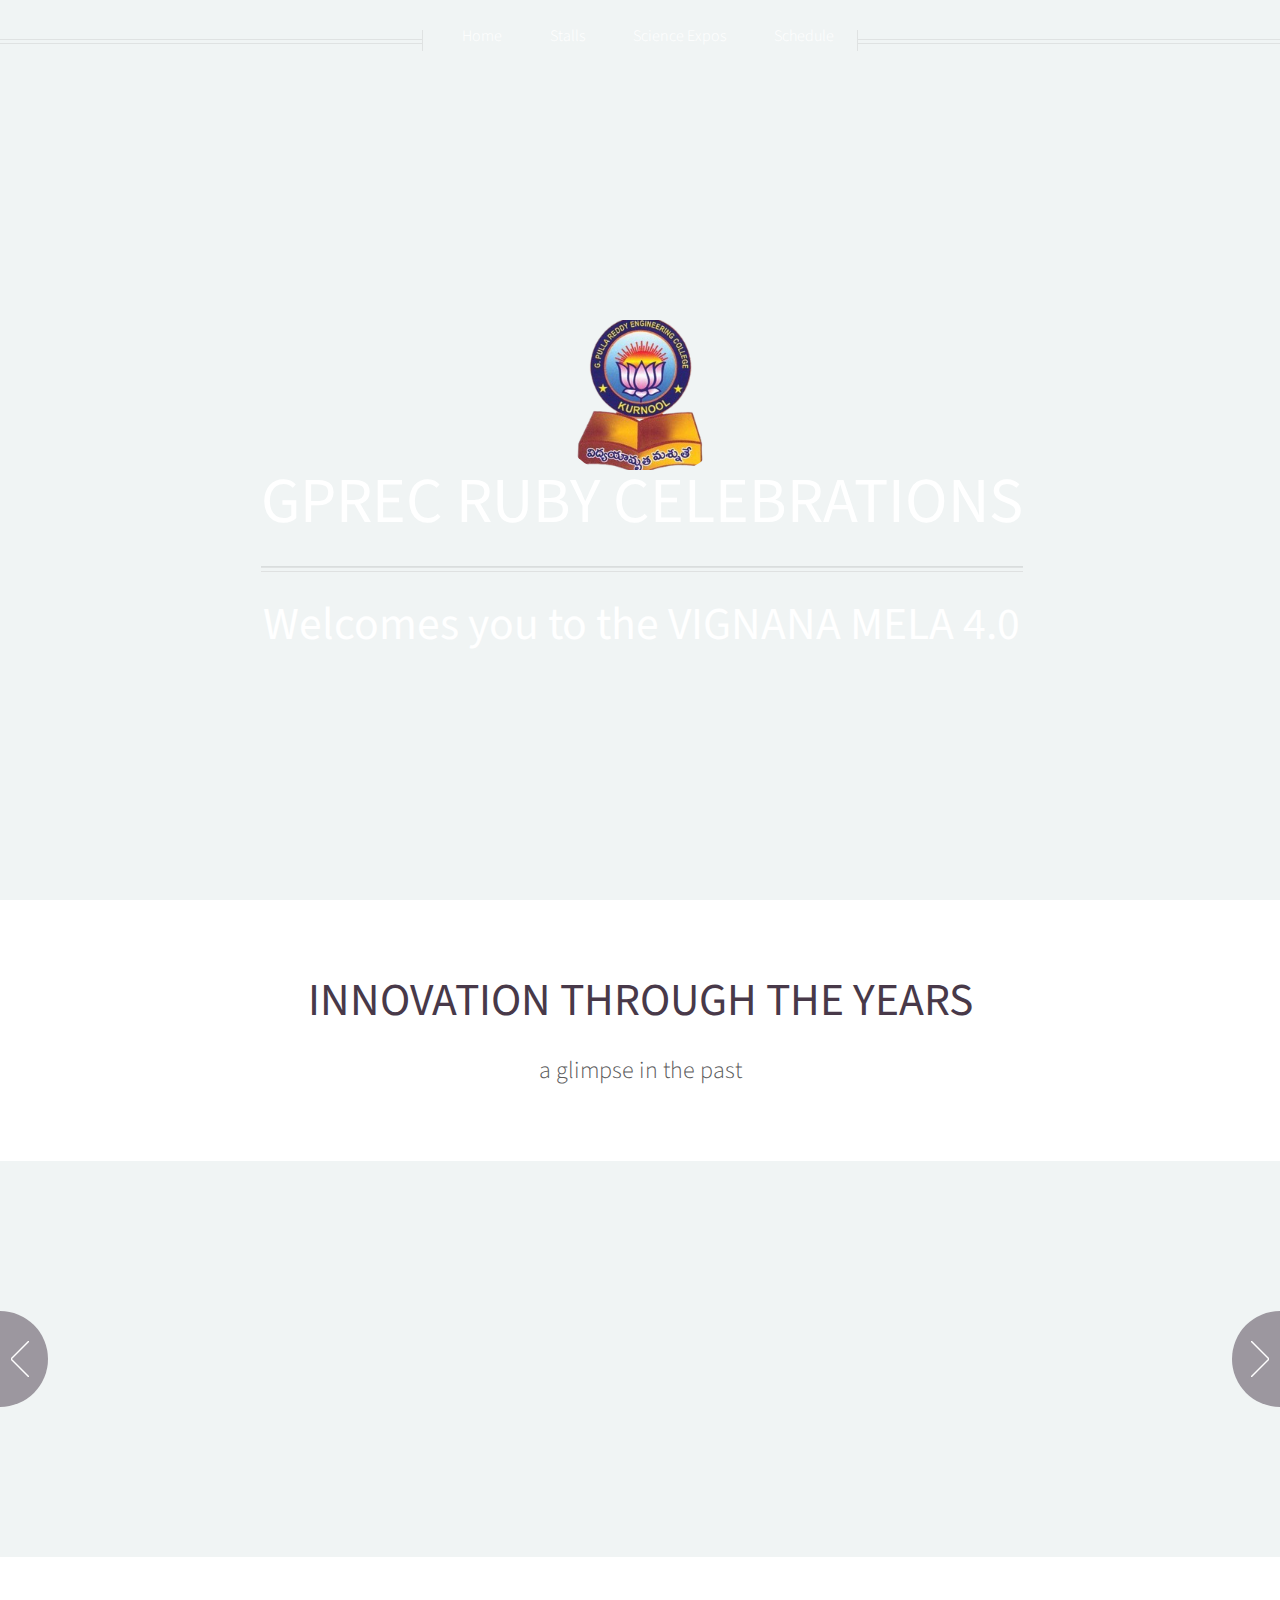
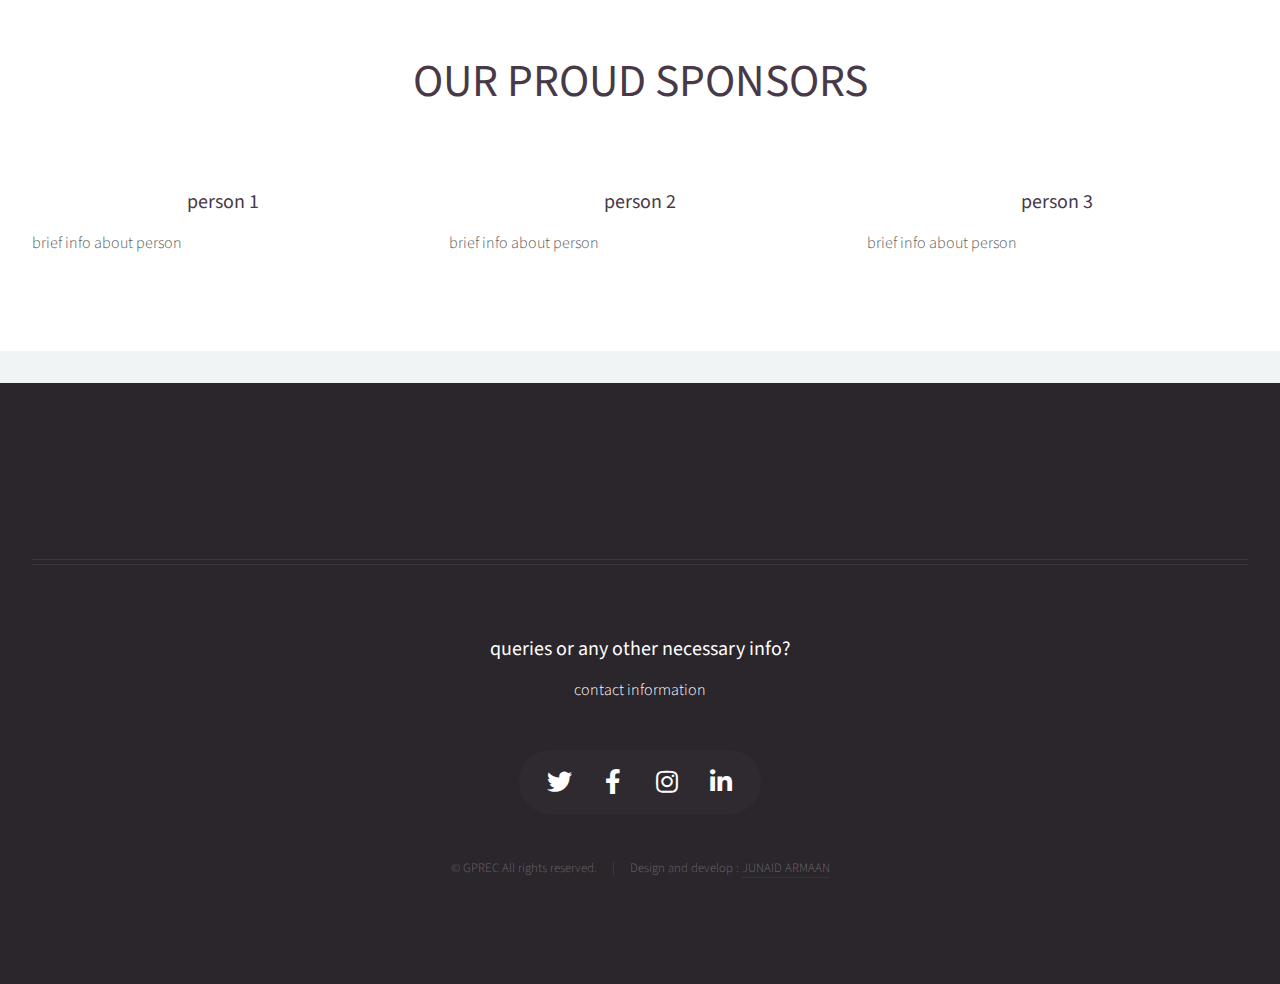
==== commit 87f157bc: "complted the changes told by the DEAN mam" ====
--- a/index.html
+++ b/index.html
@@ -1,9 +1,4 @@
 <!DOCTYPE HTML>
-<!--
-	Helios by HTML5 UP
-	html5up.net | @ajlkn
-	Free for personal and commercial use under the CCA 3.0 license (html5up.net/license)
--->
 <html>
 	<head>
 		<title>Prototype</title>
@@ -19,16 +14,19 @@
 				<div id="header">
 
 					<!-- Inner -->
-						<div class="inner">
-							<header>
-								<h1><a href="index.html" id="logo">GPREC Prototype site</a></h1>
-								<hr />
-								<p>Welcomes you to the Science Expo 4.0	</p>
-							</header>
-							<!-- <footer>
-								<a href="#banner" class="button circled scrolly">Start</a>
-							</footer> -->
-						</div>
+					<div class="inner">
+						<header>
+							<!-- Add your logo image here -->
+							<img src="images/gprecLogo2.png" alt="GPREC Ruby Celebrations Logo" id="collegeLogoHomePage" />
+							<h1><a href="index.html" id="logo">GPREC RUBY CELEBRATIONS</a></h1>
+							<hr />
+							<h2 style="color: white;">Welcomes you to the VIGNANA MELA 4.0</h2>
+						</header>
+						<!-- <footer>
+							<a href="#banner" class="button circled scrolly">Start</a>
+						</footer> -->
+					</div>
+					
 
 					<!-- Nav -->
 						<nav id="nav">
@@ -63,11 +61,8 @@
 			<!-- Banner -->
 				<section id="banner">
 					<header>
-						<h2>About the  <strong>event</strong>.</h2>
-						<p>
-							Something about vignana mela<a href="http://html5up.net"> Some text</a>.
-							 <a href="http://html5up.net/license">Junaid</a> license.
-						</p>
+						<h2>INNOVATION THROUGH THE YEARS</h2>
+						<p>a glimpse in the past</p>
 					</header>
 				</section>
 
@@ -76,90 +71,145 @@
 					<div class="reel">
 
 						<article>
-							<a href="#" class="image featured"><img src="images/pic01.jpg" alt="" /></a>
-							<header>
-								<h3><a href="#">Some Image 1</a></h3>
-							</header>
-							<p>information about image</p>
-						</article>
-
-						<article>
-							<a href="#" class="image featured"><img src="images/pic02.jpg" alt="" /></a>
-							<header>
-								<h3><a href="#">Some Image 2</a></h3>
-							</header>
-							<p>information about image</p>
-						</article>
-
-						<article>
-							<a href="#" class="image featured"><img src="images/pic03.jpg" alt="" /></a>
-							<header>
-								<h3><a href="#">Some Image 3</a></h3>
-							</header>
-							<p>information about image</p>
-						</article>
-
-						<article>
-							<a href="#" class="image featured"><img src="images/pic04.jpg" alt="" /></a>
-							<header>
-								<h3><a href="#">Some Image 4</a></h3>
-							</header>
-							<p>information about image</p>
-						</article>
-
-						<article>
-							<a href="#" class="image featured"><img src="images/pic05.jpg" alt="" /></a>
-							<header>
-								<h3><a href="#">Some Image 5</a></h3>
-							</header>
-							<p>information about image</p>
-						</article>
-
-						<article>
-							<a href="#" class="image featured"><img src="images/pic01.jpg" alt="" /></a>
-							<header>
-								<h3><a href="#">Some Image 6</a></h3>
-							</header>
-							<p>information about image</p>
-						</article>
-
-						<article>
-							<a href="#" class="image featured"><img src="images/pic02.jpg" alt="" /></a>
-							<header>
-								<h3><a href="#">Some Image 7</a></h3>
-							</header>
-							<p>information about image</p>
-						</article>
-
-						<article>
-							<a href="#" class="image featured"><img src="images/pic03.jpg" alt="" /></a>
-							<header>
-								<h3><a href="#">Some Image 8</a></h3>
-							</header>
-							<p>information about image</p>
-						</article>
-
-						<article>
-							<a href="#" class="image featured"><img src="images/pic04.jpg" alt="" /></a>
-							<header>
-								<h3><a href="#">Some Image 9</a></h3>
-							</header>
-							<p>information about image</p>
-						</article>
-
-						<article>
-							<a href="#" class="image featured"><img src="images/pic05.jpg" alt="" /></a>
-							<header>
-								<h3><a href="#">Some Image 10</a></h3>
-							</header>
-							<p>information about image</p>
-						</article>
-
+							<a href="#" class="image featured"><img src="images/img12.jpg" alt="" /></a>
+							<header>
+								<h3><a href="#">VIGNANA MELA 1.0 </a></h3>
+							</header>
+							<p></p>
+						</article>
+
+						<article>
+							<a href="#" class="image featured"><img src="images/img2.jpg" alt="" /></a>
+							<header> 
+								<h3><a href="#">VIGNANA MELA 1.0</a></h3>
+							</header>
+							<p></p>
+						</article>
+
+						<article>
+							<a href="#" class="image featured"><img src="images/img3.jpg" alt="" /></a>
+							<header>
+								<h3><a href="#">VIGNANA MELA 1.0</a></h3>
+							</header>
+							<p></p>
+						</article>
+
+						<article>
+							<a href="#" class="image featured"><img src="images/img4.jpg" alt="" /></a>
+							<header>
+								<h3><a href="#">VIGNANA MELA 2.0</a></h3>
+							</header>
+							<p></p>
+						</article>
+
+						<article>
+							<a href="#" class="image featured"><img src="images/img5.jpg" alt="" /></a>
+							<header>
+								<h3><a href="#">VIGNANA MELA 2.0</a></h3>
+							</header>
+							<p></p>
+						</article>
+
+						<article>
+							<a href="#" class="image featured"><img src="images/img6.jpg" alt="" /></a>
+							<header>
+								<h3><a href="#">VIGNANA MELA 2.0</a></h3>
+							</header>
+							<p></p>
+						</article>
+
+						<article>
+							<a href="#" class="image featured"><img src="images/img7.jpg" alt="" /></a>
+							<header>
+								<h3><a href="#">VIGNANA MELA 2.0</a></h3>
+							</header>
+							<p></p>
+						</article>
+
+						<article>
+							<a href="#" class="image featured"><img src="images/img8.jpg" alt="" /></a>
+							<header>
+								<h3><a href="#">VIGNANA MELA 3.0</a></h3>
+							</header>
+							<p></p>
+						</article>
+
+						<article>
+							<a href="#" class="image featured"><img src="images/img9.jpg" alt="" /></a>
+							<header>
+								<h3><a href="#">VIGNANA MELA 3.0</a></h3>
+							</header>
+							<p></p>
+						</article>
+
+						<article>
+							<a href="#" class="image featured"><img src="images/img10.jpg" alt="" /></a>
+							<header>
+								<h3><a href="#">VIGNANA MELA 3.0</a></h3>
+							</header>
+							<p></p>
+						</article>
+						<article>
+							<a href="#" class="image featured"><img src="images/img11.jpg" alt="" /></a>
+							<header>
+								<h3><a href="#">VIGNANA MELA 3.0</a></h3>
+							</header>
+							<p></p>
+						</article>
+						<article>
+							<a href="#" class="image featured"><img src="images/img1.jpg" alt="" /></a>
+							<header>
+								<h3><a href="#">VIGNANA MELA 3.0</a></h3>
+							</header>
+							<p></p>
+						</article>
+						<article>
+							<a href="#" class="image featured"><img src="images/img13.jpg" alt="" /></a>
+							<header>
+								<h3><a href="#">VIGNANA MELA 3.0</a></h3>
+							</header>
+							<p></p>
+						</article>
+						<article>
+							<a href="#" class="image featured"><img src="images/img14.jpg" alt="" /></a>
+							<header>
+								<h3><a href="#">VIGNANA MELA 3.0</a></h3>
+							</header>
+							<p></p>
+						</article>
+						<article>
+							<a href="#" class="image featured"><img src="images/img15.jpg" alt="" /></a>
+							<header>
+								<h3><a href="#">VIGNANA MELA 3.0</a></h3>
+							</header>
+							<p></p>
+						</article>
+						<article>
+							<a href="#" class="image featured"><img src="images/img16.jpg" alt="" /></a>
+							<header>
+								<h3><a href="#">VIGNANA MELA 3.0</a></h3>
+							</header>
+							<p></p>
+						</article>
+						<article>
+							<a href="#" class="image featured"><img src="images/img17.jpg" alt="" /></a>
+							<header>
+								<h3><a href="#">VIGNANA MELA 3.0</a></h3>
+							</header>
+							<p></p>
+						</article>
+						<article>
+							<a href="#" class="image featured"><img src="images/img18.jpg" alt="" /></a>
+							<header>
+								<h3><a href="#">VIGNANA MELA 3.0</a></h3>
+							</header>
+							<p></p>
+						</article>
 					</div>
 				</section>
 
 			<!-- Main -->
-				<div class="wrapper style2">
+				<!-- <div class="wrapper style2">
 
 					<article id="main" class="container special">
 						<a href="#" class="image featured"><img src="images/pic06.jpg" alt="" /></a>
@@ -178,14 +228,14 @@
 					</article>
 
 				</div>
-
+ -->
 			<!-- Features -->
 				<div class="wrapper style1">
 
 					<section id="features" class="container special">
 						<header>
-							<h2>Cheif guest or event imp people</h2>
-							<p>imp people releted to event</p>
+							<h2>OUR PROUD SPONSORS</h2>
+							<!-- <p>imp people releted to event</p> -->
 						</header>
 						<div class="row">
 							<article class="col-4 col-12-mobile special">
@@ -224,110 +274,6 @@
 			<!-- Footer -->
 				<div id="footer">
 					<div class="container">
-						<div class="row">
-
-							<!-- Tweets -->
-								<section class="col-4 col-12-mobile">
-									<header>
-										<h2 class="icon brands fa-twitter circled"><span class="label">Tweets</span></h2>
-									</header>
-									<ul class="divided">
-										<li>
-											<article class="tweet">
-												Social media handles
-												<span class="timestamp">5 minutes ago</span>
-											</article>
-										</li>
-										<li>
-											<article class="tweet">
-												Social media handles
-												<span class="timestamp">30 minutes ago</span>
-											</article>
-										</li>
-										<li>
-											<article class="tweet">
-												Social media handles
-												<span class="timestamp">3 hours ago</span>
-											</article>
-										</li>
-										<li>
-											<article class="tweet">
-												Social media handles
-												<span class="timestamp">5 hours ago</span>
-											</article>
-										</li>
-									</ul>
-								</section>
-
-							<!-- Posts -->
-								<section class="col-4 col-12-mobile">
-									<header>
-										<h2 class="icon solid fa-file circled"><span class="label">Posts</span></h2>
-									</header>
-									<ul class="divided">
-										<li>
-											<article class="post stub">
-												<header>
-													<h3><a href="#">Social media handles</a></h3>
-												</header>
-												<span class="timestamp">3 hours ago</span>
-											</article>
-										</li>
-										<li>
-											<article class="post stub">
-												<header>
-													<h3><a href="#">Social media handles</a></h3>
-												</header>
-												<span class="timestamp">6 hours ago</span>
-											</article>
-										</li>
-										<li>
-											<article class="post stub">
-												<header>
-													<h3><a href="#">Social media handles</a></h3>
-												</header>
-												<span class="timestamp">Yesterday</span>
-											</article>
-										</li>
-										<li>
-											<article class="post stub">
-												<header>
-													<h3><a href="#">Social media handles</a></h3>
-												</header>
-												<span class="timestamp">2 days ago</span>
-											</article>
-										</li>
-									</ul>
-								</section>
-
-							<!-- Photos -->
-								<section class="col-4 col-12-mobile">
-									<header>
-										<h2 class="icon solid fa-camera circled"><span class="label">Photos</span></h2>
-									</header>
-									<div class="row gtr-25">
-										<div class="col-6">
-											<a href="#" class="image fit"><img src="images/pic10.jpg" alt="" /></a>
-										</div>
-										<div class="col-6">
-											<a href="#" class="image fit"><img src="images/pic11.jpg" alt="" /></a>
-										</div>
-										<div class="col-6">
-											<a href="#" class="image fit"><img src="images/pic12.jpg" alt="" /></a>
-										</div>
-										<div class="col-6">
-											<a href="#" class="image fit"><img src="images/pic13.jpg" alt="" /></a>
-										</div>
-										<div class="col-6">
-											<a href="#" class="image fit"><img src="images/pic14.jpg" alt="" /></a>
-										</div>
-										<div class="col-6">
-											<a href="#" class="image fit"><img src="images/pic15.jpg" alt="" /></a>
-										</div>
-									</div>
-								</section>
-
-						</div>
 						<hr />
 						<div class="row">
 							<div class="col-12">
@@ -339,19 +285,18 @@
 										</header>
 										<p>contact information</p>
 										<ul class="icons">
-											<li><a href="#" class="icon brands fa-twitter"><span class="label">Twitter</span></a></li>
-											<li><a href="#" class="icon brands fa-facebook-f"><span class="label">Facebook</span></a></li>
-											<li><a href="#" class="icon brands fa-instagram"><span class="label">Instagram</span></a></li>
-											<li><a href="#" class="icon brands fa-pinterest"><span class="label">Pinterest</span></a></li>
-											<li><a href="#" class="icon brands fa-dribbble"><span class="label">Dribbble</span></a></li>
-											<li><a href="#" class="icon brands fa-linkedin-in"><span class="label">Linkedin</span></a></li>
+											<li><a href="https://www.gprec.ac.in/" class="icon brands fa-twitter"><span class="label">Twitter</span></a></li>
+											<li><a href="https://www.facebook.com/GPREC.Kurnool" class="icon brands fa-facebook-f"><span class="label">Facebook</span></a></li>
+											<li><a href="https://www.instagram.com/gprec.official/" class="icon brands fa-instagram"><span class="label">Instagram</span></a></li>
+											
+											<li><a href="https://www.linkedin.com/school/g.-pulla-reddy-engineering-college" class="icon brands fa-linkedin-in"><span class="label">Linkedin</span></a></li>
 										</ul>
 									</section>
 
 								<!-- Copyright -->
 									<div class="copyright">
 										<ul class="menu">
-											<li>&copy; Untitled. All rights reserved.</li><li>Design: <a href="http://html5up.net">JUNAID ARMAAN</a></li>
+											<li>&copy; GPREC All rights reserved.</li><li>Design and develop :	<a href="https://www.linkedin.com/in/pinjarijunaid/">JUNAID ARMAAN</a></li>
 										</ul>
 									</div>
 
--- a/assets/css/main.css
+++ b/assets/css/main.css
@@ -31,6 +31,14 @@
 
 body {
 	line-height: 1;
+}
+#collegeLogoHomePage{ 
+    display: block;
+    margin: 0 auto;
+    width: 150px;
+    height: 150px;
+    border-radius: 40px;
+    object-fit: cover;
 }
 
 ol, ul {
@@ -2294,6 +2302,7 @@
 		padding: 1.5em 0 1.5em 0;
 		z-index: 1;
 		overflow: hidden;
+		background-color: transparent;
 	}
 
 		#nav > ul {
@@ -2338,6 +2347,7 @@
 				-webkit-transition: color 0.35s ease-in-out, border-color 0.35s ease-in-out;
 				-ms-transition: color 0.35s ease-in-out, border-color 0.35s ease-in-out;
 				transition: color 0.35s ease-in-out, border-color 0.35s ease-in-out;
+			
 			}
 
 				#nav > ul > li.active {
@@ -2350,6 +2360,10 @@
 					text-decoration: none;
 					border: 0;
 					outline: 0;
+					
+				}
+				#nav >ul>li>a{
+					color: white;
 				}
 
 				#nav > ul > li > ul {
